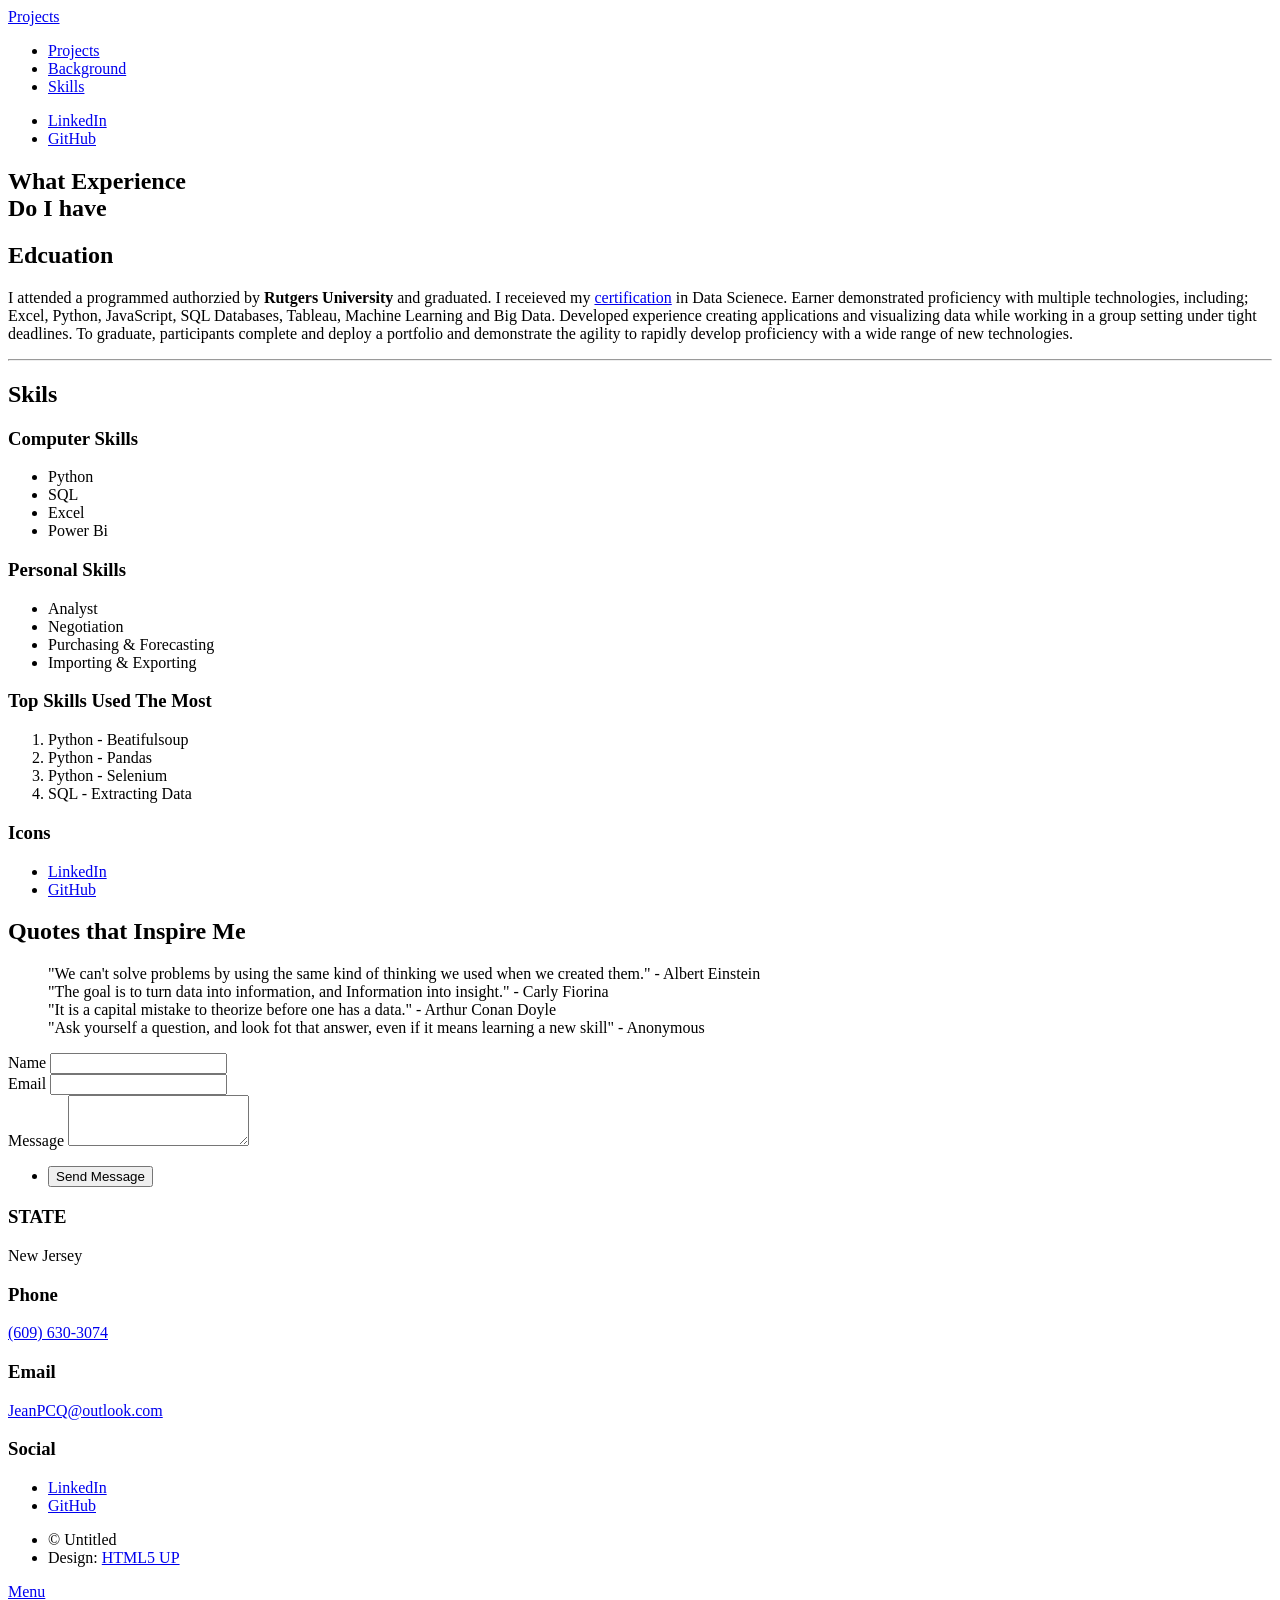
==== elements.html @ 5a2895af "Add files via upload" ====
<!DOCTYPE HTML>
<!--
	Massively by HTML5 UP
	html5up.net | @ajlkn
	Free for personal and commercial use under the CCA 3.0 license (html5up.net/license)
-->
<html>
	<head>
		<title>Background Information</title>
		<meta charset="utf-8" />
		<meta name="viewport" content="width=device-width, initial-scale=1, user-scalable=no" />
		<link rel="stylesheet" href="assets/css/main.css" />
		<noscript><link rel="stylesheet" href="assets/css/noscript.css" /></noscript>
	</head>
	<body class="is-preload">

		<!-- Wrapper -->
			<div id="wrapper">

				<!-- Header -->
					<header id="header">
						<a href="index.html" class="logo">Projects</a>
					</header>

				<!-- Nav -->
					<nav id="nav">
						<ul class="links">
							<li><a href="index.html">Projects</a></li>
							<li><a href="generic.html">Background</a></li>
							<li class="active"><a href="elements.html">Skills</a></li>
						</ul>
						<ul class="icons">
							<li><a href="https://www.linkedin.com/in/jean-c-959b56139/" class="icon brands alt fa-linkedin"><span class="label">LinkedIn</span></a></li>
							<li><a href="https://github.com/JeanPyerC?tab=repositories" class="icon brands alt fa-github"><span class="label">GitHub</span></a></li>
						</ul>
					</nav>

				<!-- Main -->
					<div id="main">

						<!-- Post -->
							<section class="post">
								<header class="major">
									<h1>What Experience<br />
									Do I have</h1>
								</header>

								<!-- Text stuff -->
									<h2>Edcuation</h2>
									<p>I attended a programmed authorzied by <b>Rutgers University</b> and graduated. I receieved my <a href="https://www.credly.com/badges/18e54d21-bced-44b0-8982-285d8b2b0a6f"> certification</a> in Data Scienece. Earner demonstrated proficiency with multiple technologies, including; Excel, Python, JavaScript, SQL Databases, Tableau, Machine Learning and Big Data. Developed experience creating applications and visualizing data while working in a group setting under tight deadlines. To graduate, participants complete and deploy a portfolio and demonstrate the agility to rapidly develop proficiency with a wide range of new technologies.
									<hr />


								<!-- Lists -->
									<h2>Skils</h2>
									<div class="row">
										<div class="col-6 col-12-small">

											<h3>Computer Skills</h3>
											<ul>
												<li>Python</li>
												<li>SQL</li>
												<li>Excel</li>
												<li>Power Bi</li>
											</ul>

											<h3>Personal Skills</h3>
											<ul class="alt">
												<li>Analyst</li>
												<li>Negotiation</li>
												<li>Purchasing & Forecasting</li>
												<li>Importing & Exporting</li>
											</ul>

										</div>
										<div class="col-6 col-12-small">

											<h3>Top Skills Used The Most</h3>
											<ol>
												<li>Python - Beatifulsoup</li>
												<li>Python - Pandas</li>
												<li>Python - Selenium</li>
												<li>SQL - Extracting Data</li>
											</ol>

											<h3>Icons</h3>
											<ul class="icons">
												<li><a href="https://www.linkedin.com/in/jean-c-959b56139/" class="icon brands alt fa-linkedin"><span class="label">LinkedIn</span></a></li>
												<li><a href="https://github.com/JeanPyerC?tab=repositories" class="icon brands alt fa-github"><span class="label">GitHub</span></a></li>

										</div>
									</div>

								<!-- Blockquote -->
									<h2> Quotes that Inspire Me </h2>
									<blockquote>"We can't solve problems by using the same kind of thinking we used when we created them." - Albert Einstein<br />
										"The goal is to turn data into information, and Information into insight." - Carly Fiorina<br />
										"It is a capital mistake to theorize before one has a data." - Arthur Conan Doyle<br />
										"Ask yourself a question, and look fot that answer, even if it means learning a new skill" - Anonymous
										
									</blockquote>
</code></pre>

							</section>

					</div>

				<!-- Footer -->
					<footer id="footer">
						<section>
							<form method="post" action="#">
								<div class="fields">
									<div class="field">
										<label for="name">Name</label>
										<input type="text" name="name" id="name" />
									</div>
									<div class="field">
										<label for="email">Email</label>
										<input type="text" name="email" id="email" />
									</div>
									<div class="field">
										<label for="message">Message</label>
										<textarea name="message" id="message" rows="3"></textarea>
									</div>
								</div>
								<ul class="actions">
									<li><input type="submit" value="Send Message" /></li>
								</ul>
							</form>
						</section>
						<section class="split contact">
							<section class="alt">
								<h3>STATE</h3>
								<p>New Jersey</p>
							</section>
							<section>
								<h3>Phone</h3>
								<p><a href="#">(609) 630-3074</a></p>
							</section>
							<section>
								<h3>Email</h3>
								<p><a href="#">JeanPCQ@outlook.com</a></p>
							</section>
							<section>
								<h3>Social</h3>
								<ul class="icons alt">
									<li><a href="https://www.linkedin.com/in/jean-c-959b56139/" class="icon brands alt fa-linkedin"><span class="label">LinkedIn</span></a></li>
									<li><a href="https://github.com/JeanPyerC?tab=repositories" class="icon brands alt fa-github"><span class="label">GitHub</span></a></li>
								</ul>
							</section>
						</section>
					</footer>

				<!-- Copyright -->
					<div id="copyright">
						<ul><li>&copy; Untitled</li><li>Design: <a href="https://html5up.net">HTML5 UP</a></li></ul>
					</div>

			</div>

		<!-- Scripts -->
			<script src="assets/js/jquery.min.js"></script>
			<script src="assets/js/jquery.scrollex.min.js"></script>
			<script src="assets/js/jquery.scrolly.min.js"></script>
			<script src="assets/js/browser.min.js"></script>
			<script src="assets/js/breakpoints.min.js"></script>
			<script src="assets/js/util.js"></script>
			<script src="assets/js/main.js"></script>

	</body>
</html>
---- assets/css/main.css ----
@import url(fontawesome-all.min.css);
@import url("https://fonts.googleapis.com/css?family=Merriweather:300,700,300italic,700italic|Source+Sans+Pro:900");

/*
	Massively by HTML5 UP
	html5up.net | @ajlkn
	Free for personal and commercial use under the CCA 3.0 license (html5up.net/license)
*/

html, body, div, span, applet, object,
iframe, h1, h2, h3, h4, h5, h6, p, blockquote,
pre, a, abbr, acronym, address, big, cite,
code, del, dfn, em, img, ins, kbd, q, s, samp,
small, strike, strong, sub, sup, tt, var, b,
u, i, center, dl, dt, dd, ol, ul, li, fieldset,
form, label, legend, table, caption, tbody,
tfoot, thead, tr, th, td, article, aside,
canvas, details, embed, figure, figcaption,
footer, header, hgroup, menu, nav, output, ruby,
section, summary, time, mark, audio, video {
	margin: 0;
	padding: 0;
	border: 0;
	font-size: 100%;
	font: inherit;
	vertical-align: baseline;}

article, aside, details, figcaption, figure,
footer, header, hgroup, menu, nav, section {
	display: block;}

body {
	line-height: 1;
}

ol, ul {
	list-style: none;
}

blockquote, q {
	quotes: none;
}

	blockquote:before, blockquote:after, q:before, q:after {
		content: '';
		content: none;
	}

table {
	border-collapse: collapse;
	border-spacing: 0;
}

body {
	-webkit-text-size-adjust: none;
}

mark {
	background-color: transparent;
	color: inherit;
}

input::-moz-focus-inner {
	border: 0;
	padding: 0;
}

input, select, textarea {
	-moz-appearance: none;
	-webkit-appearance: none;
	-ms-appearance: none;
	appearance: none;
}

/* Basic */

	@-ms-viewport {
		width: device-width;
	}

	body {
		-ms-overflow-style: scrollbar;
	}

	@media screen and (max-width: 480px) {

		html, body {
			min-width: 320px;
		}

	}

	html {
		box-sizing: border-box;
	}

	*, *:before, *:after {
		box-sizing: inherit;
	}

	body {
		background-color: #1e252d;
	}

		body.is-preload *, body.is-preload *:before, body.is-preload *:after {
			-moz-animation: none !important;
			-webkit-animation: none !important;
			-ms-animation: none !important;
			animation: none !important;
			-moz-transition: none !important;
			-webkit-transition: none !important;
			-ms-transition: none !important;
			transition: none !important;
		}

/* Type */

	html {
		font-size: 16pt;
	}

		@media screen and (max-width: 1680px) {

			html {
				font-size: 12pt;
			}

		}

		@media screen and (max-width: 1280px) {

			html {
				font-size: 11pt;
			}

		}

		@media screen and (max-width: 360px) {

			html {
				font-size: 10pt;
			}

		}

	body {
		color: #212931;
	}

	body, input, select, textarea {
		font-family: "Merriweather", Georgia, serif;
		font-weight: 300;
		font-size: 1rem;
		line-height: 2.375;
	}

	a {
		-moz-transition: color 0.2s ease-in-out, background-color 0.2s ease-in-out, border-color 0.2s ease-in-out, box-shadow 0.2s ease-in-out;
		-webkit-transition: color 0.2s ease-in-out, background-color 0.2s ease-in-out, border-color 0.2s ease-in-out, box-shadow 0.2s ease-in-out;
		-ms-transition: color 0.2s ease-in-out, background-color 0.2s ease-in-out, border-color 0.2s ease-in-out, box-shadow 0.2s ease-in-out;
		transition: color 0.2s ease-in-out, background-color 0.2s ease-in-out, border-color 0.2s ease-in-out, box-shadow 0.2s ease-in-out;
		border-bottom: dotted 1px;
		text-decoration: none;
	}

		a:hover {
			border-bottom-color: transparent;
		}

	strong, b {
		font-weight: 600;
	}

	em, i {
		font-style: italic;
	}

	p {
		text-align: justify;
		margin: 0 0 2rem 0;
	}

	h1, h2, h3, h4, h5, h6 {
		font-family: "Source Sans Pro", Helvetica, sans-serif;
		font-weight: 900;
		line-height: 1.5;
		letter-spacing: 0.075em;
		text-transform: uppercase;
		margin: 0 0 1rem 0;
	}

		h1 a, h2 a, h3 a, h4 a, h5 a, h6 a {
			border-bottom: 0;
			color: inherit;
			text-decoration: none;
		}

	h1 {
		font-size: 4rem;
		line-height: 1.1;
		margin: 0 0 2rem 0;
	}

	h2 {
		font-size: 1.75rem;
		line-height: 1.3;
		margin: 0 0 1.5rem 0;
	}

	h3 {
		font-size: 1.25rem;
		margin: 0 0 1.5rem 0;
	}

	h4 {
		font-size: 1rem;
	}

	h5 {
		font-size: 0.9rem;
	}

	h6 {
		font-size: 0.8rem;
	}

	sub {
		font-size: 0.8rem;
		position: relative;
		top: 0.5rem;
	}

	sup {
		font-size: 0.8rem;
		position: relative;
		top: -0.5rem;
	}

	blockquote {
		border-left: solid 4px;
		font-style: italic;
		margin: 0 0 2rem 0;
		padding: 0.5rem 0 0.5rem 2rem;
	}

	code {
		border: solid 2px;
		font-family: "Courier New", monospace;
		font-size: 0.9rem;
		margin: 0 0.25rem;
		padding: 0.25rem 0.65rem;
	}

	pre {
		-webkit-overflow-scrolling: touch;
		font-family: "Courier New", monospace;
		font-size: 0.9rem;
		margin: 0 0 2rem 0;
	}

		pre code {
			display: block;
			line-height: 1.75;
			padding: 1rem 1.5rem;
			overflow-x: auto;
		}

	hr {
		border: 0;
		border-bottom: solid 2px;
		margin: 3rem 0;
	}

		hr.major {
			margin: 5rem 0;
		}

	.align-left {
		text-align: left;
	}

	.align-center {
		text-align: center;
	}

	.align-right {
		text-align: right;
	}

	input, select, textarea {
		color: #212931;
	}

	a {
		color: #212931;
		border-bottom-color: rgba(33, 41, 49, 0.5);
	}

		a:hover {
			border-bottom-color: transparent;
			color: #18bfef !important;
		}

	strong, b {
		color: #212931;
	}

	h1, h2, h3, h4, h5, h6 {
		color: #212931;
	}

	blockquote {
		border-left-color: #eeeeee;
	}

	code {
		background: rgba(220, 220, 220, 0.25);
		border-color: #eeeeee;
	}

	hr {
		border-bottom-color: #eeeeee;
	}

/* Row */

	.row {
		display: flex;
		flex-wrap: wrap;
		box-sizing: border-box;
		align-items: stretch;
	}

		.row > * {
			box-sizing: border-box;
		}

		.row.gtr-uniform > * > :last-child {
			margin-bottom: 0;
		}

		.row.aln-left {
			justify-content: flex-start;
		}

		.row.aln-center {
			justify-content: center;
		}

		.row.aln-right {
			justify-content: flex-end;
		}

		.row.aln-top {
			align-items: flex-start;
		}

		.row.aln-middle {
			align-items: center;
		}

		.row.aln-bottom {
			align-items: flex-end;
		}

		.row > .imp {
			order: -1;
		}

		.row > .col-1 {
			width: 8.33333%;
		}

		.row > .off-1 {
			margin-left: 8.33333%;
		}

		.row > .col-2 {
			width: 16.66667%;
		}

		.row > .off-2 {
			margin-left: 16.66667%;
		}

		.row > .col-3 {
			width: 25%;
		}

		.row > .off-3 {
			margin-left: 25%;
		}

		.row > .col-4 {
			width: 33.33333%;
		}

		.row > .off-4 {
			margin-left: 33.33333%;
		}

		.row > .col-5 {
			width: 41.66667%;
		}

		.row > .off-5 {
			margin-left: 41.66667%;
		}

		.row > .col-6 {
			width: 50%;
		}

		.row > .off-6 {
			margin-left: 50%;
		}

		.row > .col-7 {
			width: 58.33333%;
		}

		.row > .off-7 {
			margin-left: 58.33333%;
		}

		.row > .col-8 {
			width: 66.66667%;
		}

		.row > .off-8 {
			margin-left: 66.66667%;
		}

		.row > .col-9 {
			width: 75%;
		}

		.row > .off-9 {
			margin-left: 75%;
		}

		.row > .col-10 {
			width: 83.33333%;
		}

		.row > .off-10 {
			margin-left: 83.33333%;
		}

		.row > .col-11 {
			width: 91.66667%;
		}

		.row > .off-11 {
			margin-left: 91.66667%;
		}

		.row > .col-12 {
			width: 100%;
		}

		.row > .off-12 {
			margin-left: 100%;
		}

		.row.gtr-0 {
			margin-top: 0;
			margin-left: 0rem;
		}

			.row.gtr-0 > * {
				padding: 0 0 0 0rem;
			}

			.row.gtr-0.gtr-uniform {
				margin-top: 0rem;
			}

				.row.gtr-0.gtr-uniform > * {
					padding-top: 0rem;
				}

		.row.gtr-25 {
			margin-top: 0;
			margin-left: -0.375rem;
		}

			.row.gtr-25 > * {
				padding: 0 0 0 0.375rem;
			}

			.row.gtr-25.gtr-uniform {
				margin-top: -0.375rem;
			}

				.row.gtr-25.gtr-uniform > * {
					padding-top: 0.375rem;
				}

		.row.gtr-50 {
			margin-top: 0;
			margin-left: -0.75rem;
		}

			.row.gtr-50 > * {
				padding: 0 0 0 0.75rem;
			}

			.row.gtr-50.gtr-uniform {
				margin-top: -0.75rem;
			}

				.row.gtr-50.gtr-uniform > * {
					padding-top: 0.75rem;
				}

		.row {
			margin-top: 0;
			margin-left: -1.5rem;
		}

			.row > * {
				padding: 0 0 0 1.5rem;
			}

			.row.gtr-uniform {
				margin-top: -1.5rem;
			}

				.row.gtr-uniform > * {
					padding-top: 1.5rem;
				}

		.row.gtr-150 {
			margin-top: 0;
			margin-left: -2.25rem;
		}

			.row.gtr-150 > * {
				padding: 0 0 0 2.25rem;
			}

			.row.gtr-150.gtr-uniform {
				margin-top: -2.25rem;
			}

				.row.gtr-150.gtr-uniform > * {
					padding-top: 2.25rem;
				}

		.row.gtr-200 {
			margin-top: 0;
			margin-left: -3rem;
		}

			.row.gtr-200 > * {
				padding: 0 0 0 3rem;
			}

			.row.gtr-200.gtr-uniform {
				margin-top: -3rem;
			}

				.row.gtr-200.gtr-uniform > * {
					padding-top: 3rem;
				}

		@media screen and (max-width: 1680px) {

			.row {
				display: flex;
				flex-wrap: wrap;
				box-sizing: border-box;
				align-items: stretch;
			}

				.row > * {
					box-sizing: border-box;
				}

				.row.gtr-uniform > * > :last-child {
					margin-bottom: 0;
				}

				.row.aln-left {
					justify-content: flex-start;
				}

				.row.aln-center {
					justify-content: center;
				}

				.row.aln-right {
					justify-content: flex-end;
				}

				.row.aln-top {
					align-items: flex-start;
				}

				.row.aln-middle {
					align-items: center;
				}

				.row.aln-bottom {
					align-items: flex-end;
				}

				.row > .imp-xlarge {
					order: -1;
				}

				.row > .col-1-xlarge {
					width: 8.33333%;
				}

				.row > .off-1-xlarge {
					margin-left: 8.33333%;
				}

				.row > .col-2-xlarge {
					width: 16.66667%;
				}

				.row > .off-2-xlarge {
					margin-left: 16.66667%;
				}

				.row > .col-3-xlarge {
					width: 25%;
				}

				.row > .off-3-xlarge {
					margin-left: 25%;
				}

				.row > .col-4-xlarge {
					width: 33.33333%;
				}

				.row > .off-4-xlarge {
					margin-left: 33.33333%;
				}

				.row > .col-5-xlarge {
					width: 41.66667%;
				}

				.row > .off-5-xlarge {
					margin-left: 41.66667%;
				}

				.row > .col-6-xlarge {
					width: 50%;
				}

				.row > .off-6-xlarge {
					margin-left: 50%;
				}

				.row > .col-7-xlarge {
					width: 58.33333%;
				}

				.row > .off-7-xlarge {
					margin-left: 58.33333%;
				}

				.row > .col-8-xlarge {
					width: 66.66667%;
				}

				.row > .off-8-xlarge {
					margin-left: 66.66667%;
				}

				.row > .col-9-xlarge {
					width: 75%;
				}

				.row > .off-9-xlarge {
					margin-left: 75%;
				}

				.row > .col-10-xlarge {
					width: 83.33333%;
				}

				.row > .off-10-xlarge {
					margin-left: 83.33333%;
				}

				.row > .col-11-xlarge {
					width: 91.66667%;
				}

				.row > .off-11-xlarge {
					margin-left: 91.66667%;
				}

				.row > .col-12-xlarge {
					width: 100%;
				}

				.row > .off-12-xlarge {
					margin-left: 100%;
				}

				.row.gtr-0 {
					margin-top: 0;
					margin-left: 0rem;
				}

					.row.gtr-0 > * {
						padding: 0 0 0 0rem;
					}

					.row.gtr-0.gtr-uniform {
						margin-top: 0rem;
					}

						.row.gtr-0.gtr-uniform > * {
							padding-top: 0rem;
						}

				.row.gtr-25 {
					margin-top: 0;
					margin-left: -0.375rem;
				}

					.row.gtr-25 > * {
						padding: 0 0 0 0.375rem;
					}

					.row.gtr-25.gtr-uniform {
						margin-top: -0.375rem;
					}

						.row.gtr-25.gtr-uniform > * {
							padding-top: 0.375rem;
						}

				.row.gtr-50 {
					margin-top: 0;
					margin-left: -0.75rem;
				}

					.row.gtr-50 > * {
						padding: 0 0 0 0.75rem;
					}

					.row.gtr-50.gtr-uniform {
						margin-top: -0.75rem;
					}

						.row.gtr-50.gtr-uniform > * {
							padding-top: 0.75rem;
						}

				.row {
					margin-top: 0;
					margin-left: -1.5rem;
				}

					.row > * {
						padding: 0 0 0 1.5rem;
					}

					.row.gtr-uniform {
						margin-top: -1.5rem;
					}

						.row.gtr-uniform > * {
							padding-top: 1.5rem;
						}

				.row.gtr-150 {
					margin-top: 0;
					margin-left: -2.25rem;
				}

					.row.gtr-150 > * {
						padding: 0 0 0 2.25rem;
					}

					.row.gtr-150.gtr-uniform {
						margin-top: -2.25rem;
					}

						.row.gtr-150.gtr-uniform > * {
							padding-top: 2.25rem;
						}

				.row.gtr-200 {
					margin-top: 0;
					margin-left: -3rem;
				}

					.row.gtr-200 > * {
						padding: 0 0 0 3rem;
					}

					.row.gtr-200.gtr-uniform {
						margin-top: -3rem;
					}

						.row.gtr-200.gtr-uniform > * {
							padding-top: 3rem;
						}

		}

		@media screen and (max-width: 1280px) {

			.row {
				display: flex;
				flex-wrap: wrap;
				box-sizing: border-box;
				align-items: stretch;
			}

				.row > * {
					box-sizing: border-box;
				}

				.row.gtr-uniform > * > :last-child {
					margin-bottom: 0;
				}

				.row.aln-left {
					justify-content: flex-start;
				}

				.row.aln-center {
					justify-content: center;
				}

				.row.aln-right {
					justify-content: flex-end;
				}

				.row.aln-top {
					align-items: flex-start;
				}

				.row.aln-middle {
					align-items: center;
				}

				.row.aln-bottom {
					align-items: flex-end;
				}

				.row > .imp-large {
					order: -1;
				}

				.row > .col-1-large {
					width: 8.33333%;
				}

				.row > .off-1-large {
					margin-left: 8.33333%;
				}

				.row > .col-2-large {
					width: 16.66667%;
				}

				.row > .off-2-large {
					margin-left: 16.66667%;
				}

				.row > .col-3-large {
					width: 25%;
				}

				.row > .off-3-large {
					margin-left: 25%;
				}

				.row > .col-4-large {
					width: 33.33333%;
				}

				.row > .off-4-large {
					margin-left: 33.33333%;
				}

				.row > .col-5-large {
					width: 41.66667%;
				}

				.row > .off-5-large {
					margin-left: 41.66667%;
				}

				.row > .col-6-large {
					width: 50%;
				}

				.row > .off-6-large {
					margin-left: 50%;
				}

				.row > .col-7-large {
					width: 58.33333%;
				}

				.row > .off-7-large {
					margin-left: 58.33333%;
				}

				.row > .col-8-large {
					width: 66.66667%;
				}

				.row > .off-8-large {
					margin-left: 66.66667%;
				}

				.row > .col-9-large {
					width: 75%;
				}

				.row > .off-9-large {
					margin-left: 75%;
				}

				.row > .col-10-large {
					width: 83.33333%;
				}

				.row > .off-10-large {
					margin-left: 83.33333%;
				}

				.row > .col-11-large {
					width: 91.66667%;
				}

				.row > .off-11-large {
					margin-left: 91.66667%;
				}

				.row > .col-12-large {
					width: 100%;
				}

				.row > .off-12-large {
					margin-left: 100%;
				}

				.row.gtr-0 {
					margin-top: 0;
					margin-left: 0rem;
				}

					.row.gtr-0 > * {
						padding: 0 0 0 0rem;
					}

					.row.gtr-0.gtr-uniform {
						margin-top: 0rem;
					}

						.row.gtr-0.gtr-uniform > * {
							padding-top: 0rem;
						}

				.row.gtr-25 {
					margin-top: 0;
					margin-left: -0.375rem;
				}

					.row.gtr-25 > * {
						padding: 0 0 0 0.375rem;
					}

					.row.gtr-25.gtr-uniform {
						margin-top: -0.375rem;
					}

						.row.gtr-25.gtr-uniform > * {
							padding-top: 0.375rem;
						}

				.row.gtr-50 {
					margin-top: 0;
					margin-left: -0.75rem;
				}

					.row.gtr-50 > * {
						padding: 0 0 0 0.75rem;
					}

					.row.gtr-50.gtr-uniform {
						margin-top: -0.75rem;
					}

						.row.gtr-50.gtr-uniform > * {
							padding-top: 0.75rem;
						}

				.row {
					margin-top: 0;
					margin-left: -1.5rem;
				}

					.row > * {
						padding: 0 0 0 1.5rem;
					}

					.row.gtr-uniform {
						margin-top: -1.5rem;
					}

						.row.gtr-uniform > * {
							padding-top: 1.5rem;
						}

				.row.gtr-150 {
					margin-top: 0;
					margin-left: -2.25rem;
				}

					.row.gtr-150 > * {
						padding: 0 0 0 2.25rem;
					}

					.row.gtr-150.gtr-uniform {
						margin-top: -2.25rem;
					}

						.row.gtr-150.gtr-uniform > * {
							padding-top: 2.25rem;
						}

				.row.gtr-200 {
					margin-top: 0;
					margin-left: -3rem;
				}

					.row.gtr-200 > * {
						padding: 0 0 0 3rem;
					}

					.row.gtr-200.gtr-uniform {
						margin-top: -3rem;
					}

						.row.gtr-200.gtr-uniform > * {
							padding-top: 3rem;
						}

		}

		@media screen and (max-width: 980px) {

			.row {
				display: flex;
				flex-wrap: wrap;
				box-sizing: border-box;
				align-items: stretch;
			}

				.row > * {
					box-sizing: border-box;
				}

				.row.gtr-uniform > * > :last-child {
					margin-bottom: 0;
				}

				.row.aln-left {
					justify-content: flex-start;
				}

				.row.aln-center {
					justify-content: center;
				}

				.row.aln-right {
					justify-content: flex-end;
				}

				.row.aln-top {
					align-items: flex-start;
				}

				.row.aln-middle {
					align-items: center;
				}

				.row.aln-bottom {
					align-items: flex-end;
				}

				.row > .imp-medium {
					order: -1;
				}

				.row > .col-1-medium {
					width: 8.33333%;
				}

				.row > .off-1-medium {
					margin-left: 8.33333%;
				}

				.row > .col-2-medium {
					width: 16.66667%;
				}

				.row > .off-2-medium {
					margin-left: 16.66667%;
				}

				.row > .col-3-medium {
					width: 25%;
				}

				.row > .off-3-medium {
					margin-left: 25%;
				}

				.row > .col-4-medium {
					width: 33.33333%;
				}

				.row > .off-4-medium {
					margin-left: 33.33333%;
				}

				.row > .col-5-medium {
					width: 41.66667%;
				}

				.row > .off-5-medium {
					margin-left: 41.66667%;
				}

				.row > .col-6-medium {
					width: 50%;
				}

				.row > .off-6-medium {
					margin-left: 50%;
				}

				.row > .col-7-medium {
					width: 58.33333%;
				}

				.row > .off-7-medium {
					margin-left: 58.33333%;
				}

				.row > .col-8-medium {
					width: 66.66667%;
				}

				.row > .off-8-medium {
					margin-left: 66.66667%;
				}

				.row > .col-9-medium {
					width: 75%;
				}

				.row > .off-9-medium {
					margin-left: 75%;
				}

				.row > .col-10-medium {
					width: 83.33333%;
				}

				.row > .off-10-medium {
					margin-left: 83.33333%;
				}

				.row > .col-11-medium {
					width: 91.66667%;
				}

				.row > .off-11-medium {
					margin-left: 91.66667%;
				}

				.row > .col-12-medium {
					width: 100%;
				}

				.row > .off-12-medium {
					margin-left: 100%;
				}

				.row.gtr-0 {
					margin-top: 0;
					margin-left: 0rem;
				}

					.row.gtr-0 > * {
						padding: 0 0 0 0rem;
					}

					.row.gtr-0.gtr-uniform {
						margin-top: 0rem;
					}

						.row.gtr-0.gtr-uniform > * {
							padding-top: 0rem;
						}

				.row.gtr-25 {
					margin-top: 0;
					margin-left: -0.375rem;
				}

					.row.gtr-25 > * {
						padding: 0 0 0 0.375rem;
					}

					.row.gtr-25.gtr-uniform {
						margin-top: -0.375rem;
					}

						.row.gtr-25.gtr-uniform > * {
							padding-top: 0.375rem;
						}

				.row.gtr-50 {
					margin-top: 0;
					margin-left: -0.75rem;
				}

					.row.gtr-50 > * {
						padding: 0 0 0 0.75rem;
					}

					.row.gtr-50.gtr-uniform {
						margin-top: -0.75rem;
					}

						.row.gtr-50.gtr-uniform > * {
							padding-top: 0.75rem;
						}

				.row {
					margin-top: 0;
					margin-left: -1.5rem;
				}

					.row > * {
						padding: 0 0 0 1.5rem;
					}

					.row.gtr-uniform {
						margin-top: -1.5rem;
					}

						.row.gtr-uniform > * {
							padding-top: 1.5rem;
						}

				.row.gtr-150 {
					margin-top: 0;
					margin-left: -2.25rem;
				}

					.row.gtr-150 > * {
						padding: 0 0 0 2.25rem;
					}

					.row.gtr-150.gtr-uniform {
						margin-top: -2.25rem;
					}

						.row.gtr-150.gtr-uniform > * {
							padding-top: 2.25rem;
						}

				.row.gtr-200 {
					margin-top: 0;
					margin-left: -3rem;
				}

					.row.gtr-200 > * {
						padding: 0 0 0 3rem;
					}

					.row.gtr-200.gtr-uniform {
						margin-top: -3rem;
					}

						.row.gtr-200.gtr-uniform > * {
							padding-top: 3rem;
						}

		}

		@media screen and (max-width: 736px) {

			.row {
				display: flex;
				flex-wrap: wrap;
				box-sizing: border-box;
				align-items: stretch;
			}

				.row > * {
					box-sizing: border-box;
				}

				.row.gtr-uniform > * > :last-child {
					margin-bottom: 0;
				}

				.row.aln-left {
					justify-content: flex-start;
				}

				.row.aln-center {
					justify-content: center;
				}

				.row.aln-right {
					justify-content: flex-end;
				}

				.row.aln-top {
					align-items: flex-start;
				}

				.row.aln-middle {
					align-items: center;
				}

				.row.aln-bottom {
					align-items: flex-end;
				}

				.row > .imp-small {
					order: -1;
				}

				.row > .col-1-small {
					width: 8.33333%;
				}

				.row > .off-1-small {
					margin-left: 8.33333%;
				}

				.row > .col-2-small {
					width: 16.66667%;
				}

				.row > .off-2-small {
					margin-left: 16.66667%;
				}

				.row > .col-3-small {
					width: 25%;
				}

				.row > .off-3-small {
					margin-left: 25%;
				}

				.row > .col-4-small {
					width: 33.33333%;
				}

				.row > .off-4-small {
					margin-left: 33.33333%;
				}

				.row > .col-5-small {
					width: 41.66667%;
				}

				.row > .off-5-small {
					margin-left: 41.66667%;
				}

				.row > .col-6-small {
					width: 50%;
				}

				.row > .off-6-small {
					margin-left: 50%;
				}

				.row > .col-7-small {
					width: 58.33333%;
				}

				.row > .off-7-small {
					margin-left: 58.33333%;
				}

				.row > .col-8-small {
					width: 66.66667%;
				}

				.row > .off-8-small {
					margin-left: 66.66667%;
				}

				.row > .col-9-small {
					width: 75%;
				}

				.row > .off-9-small {
					margin-left: 75%;
				}

				.row > .col-10-small {
					width: 83.33333%;
				}

				.row > .off-10-small {
					margin-left: 83.33333%;
				}

				.row > .col-11-small {
					width: 91.66667%;
				}

				.row > .off-11-small {
					margin-left: 91.66667%;
				}

				.row > .col-12-small {
					width: 100%;
				}

				.row > .off-12-small {
					margin-left: 100%;
				}

				.row.gtr-0 {
					margin-top: 0;
					margin-left: 0rem;
				}

					.row.gtr-0 > * {
						padding: 0 0 0 0rem;
					}

					.row.gtr-0.gtr-uniform {
						margin-top: 0rem;
					}

						.row.gtr-0.gtr-uniform > * {
							padding-top: 0rem;
						}

				.row.gtr-25 {
					margin-top: 0;
					margin-left: -0.375rem;
				}

					.row.gtr-25 > * {
						padding: 0 0 0 0.375rem;
					}

					.row.gtr-25.gtr-uniform {
						margin-top: -0.375rem;
					}

						.row.gtr-25.gtr-uniform > * {
							padding-top: 0.375rem;
						}

				.row.gtr-50 {
					margin-top: 0;
					margin-left: -0.75rem;
				}

					.row.gtr-50 > * {
						padding: 0 0 0 0.75rem;
					}

					.row.gtr-50.gtr-uniform {
						margin-top: -0.75rem;
					}

						.row.gtr-50.gtr-uniform > * {
							padding-top: 0.75rem;
						}

				.row {
					margin-top: 0;
					margin-left: -1.5rem;
				}

					.row > * {
						padding: 0 0 0 1.5rem;
					}

					.row.gtr-uniform {
						margin-top: -1.5rem;
					}

						.row.gtr-uniform > * {
							padding-top: 1.5rem;
						}

				.row.gtr-150 {
					margin-top: 0;
					margin-left: -2.25rem;
				}

					.row.gtr-150 > * {
						padding: 0 0 0 2.25rem;
					}

					.row.gtr-150.gtr-uniform {
						margin-top: -2.25rem;
					}

						.row.gtr-150.gtr-uniform > * {
							padding-top: 2.25rem;
						}

				.row.gtr-200 {
					margin-top: 0;
					margin-left: -3rem;
				}

					.row.gtr-200 > * {
						padding: 0 0 0 3rem;
					}

					.row.gtr-200.gtr-uniform {
						margin-top: -3rem;
					}

						.row.gtr-200.gtr-uniform > * {
							padding-top: 3rem;
						}

		}

		@media screen and (max-width: 480px) {

			.row {
				display: flex;
				flex-wrap: wrap;
				box-sizing: border-box;
				align-items: stretch;
			}

				.row > * {
					box-sizing: border-box;
				}

				.row.gtr-uniform > * > :last-child {
					margin-bottom: 0;
				}

				.row.aln-left {
					justify-content: flex-start;
				}

				.row.aln-center {
					justify-content: center;
				}

				.row.aln-right {
					justify-content: flex-end;
				}

				.row.aln-top {
					align-items: flex-start;
				}

				.row.aln-middle {
					align-items: center;
				}

				.row.aln-bottom {
					align-items: flex-end;
				}

				.row > .imp-xsmall {
					order: -1;
				}

				.row > .col-1-xsmall {
					width: 8.33333%;
				}

				.row > .off-1-xsmall {
					margin-left: 8.33333%;
				}

				.row > .col-2-xsmall {
					width: 16.66667%;
				}

				.row > .off-2-xsmall {
					margin-left: 16.66667%;
				}

				.row > .col-3-xsmall {
					width: 25%;
				}

				.row > .off-3-xsmall {
					margin-left: 25%;
				}

				.row > .col-4-xsmall {
					width: 33.33333%;
				}

				.row > .off-4-xsmall {
					margin-left: 33.33333%;
				}

				.row > .col-5-xsmall {
					width: 41.66667%;
				}

				.row > .off-5-xsmall {
					margin-left: 41.66667%;
				}

				.row > .col-6-xsmall {
					width: 50%;
				}

				.row > .off-6-xsmall {
					margin-left: 50%;
				}

				.row > .col-7-xsmall {
					width: 58.33333%;
				}

				.row > .off-7-xsmall {
					margin-left: 58.33333%;
				}

				.row > .col-8-xsmall {
					width: 66.66667%;
				}

				.row > .off-8-xsmall {
					margin-left: 66.66667%;
				}

				.row > .col-9-xsmall {
					width: 75%;
				}

				.row > .off-9-xsmall {
					margin-left: 75%;
				}

				.row > .col-10-xsmall {
					width: 83.33333%;
				}

				.row > .off-10-xsmall {
					margin-left: 83.33333%;
				}

				.row > .col-11-xsmall {
					width: 91.66667%;
				}

				.row > .off-11-xsmall {
					margin-left: 91.66667%;
				}

				.row > .col-12-xsmall {
					width: 100%;
				}

				.row > .off-12-xsmall {
					margin-left: 100%;
				}

				.row.gtr-0 {
					margin-top: 0;
					margin-left: 0rem;
				}

					.row.gtr-0 > * {
						padding: 0 0 0 0rem;
					}

					.row.gtr-0.gtr-uniform {
						margin-top: 0rem;
					}

						.row.gtr-0.gtr-uniform > * {
							padding-top: 0rem;
						}

				.row.gtr-25 {
					margin-top: 0;
					margin-left: -0.375rem;
				}

					.row.gtr-25 > * {
						padding: 0 0 0 0.375rem;
					}

					.row.gtr-25.gtr-uniform {
						margin-top: -0.375rem;
					}

						.row.gtr-25.gtr-uniform > * {
							padding-top: 0.375rem;
						}

				.row.gtr-50 {
					margin-top: 0;
					margin-left: -0.75rem;
				}

					.row.gtr-50 > * {
						padding: 0 0 0 0.75rem;
					}

					.row.gtr-50.gtr-uniform {
						margin-top: -0.75rem;
					}

						.row.gtr-50.gtr-uniform > * {
							padding-top: 0.75rem;
						}

				.row {
					margin-top: 0;
					margin-left: -1.5rem;
				}

					.row > * {
						padding: 0 0 0 1.5rem;
					}

					.row.gtr-uniform {
						margin-top: -1.5rem;
					}

						.row.gtr-uniform > * {
							padding-top: 1.5rem;
						}

				.row.gtr-150 {
					margin-top: 0;
					margin-left: -2.25rem;
				}

					.row.gtr-150 > * {
						padding: 0 0 0 2.25rem;
					}

					.row.gtr-150.gtr-uniform {
						margin-top: -2.25rem;
					}

						.row.gtr-150.gtr-uniform > * {
							padding-top: 2.25rem;
						}

				.row.gtr-200 {
					margin-top: 0;
					margin-left: -3rem;
				}

					.row.gtr-200 > * {
						padding: 0 0 0 3rem;
					}

					.row.gtr-200.gtr-uniform {
						margin-top: -3rem;
					}

						.row.gtr-200.gtr-uniform > * {
							padding-top: 3rem;
						}

		}

		@media screen and (max-width: 360px) {

			.row {
				display: flex;
				flex-wrap: wrap;
				box-sizing: border-box;
				align-items: stretch;
			}

				.row > * {
					box-sizing: border-box;
				}

				.row.gtr-uniform > * > :last-child {
					margin-bottom: 0;
				}

				.row.aln-left {
					justify-content: flex-start;
				}

				.row.aln-center {
					justify-content: center;
				}

				.row.aln-right {
					justify-content: flex-end;
				}

				.row.aln-top {
					align-items: flex-start;
				}

				.row.aln-middle {
					align-items: center;
				}

				.row.aln-bottom {
					align-items: flex-end;
				}

				.row > .imp-xxsmall {
					order: -1;
				}

				.row > .col-1-xxsmall {
					width: 8.33333%;
				}

				.row > .off-1-xxsmall {
					margin-left: 8.33333%;
				}

				.row > .col-2-xxsmall {
					width: 16.66667%;
				}

				.row > .off-2-xxsmall {
					margin-left: 16.66667%;
				}

				.row > .col-3-xxsmall {
					width: 25%;
				}

				.row > .off-3-xxsmall {
					margin-left: 25%;
				}

				.row > .col-4-xxsmall {
					width: 33.33333%;
				}

				.row > .off-4-xxsmall {
					margin-left: 33.33333%;
				}

				.row > .col-5-xxsmall {
					width: 41.66667%;
				}

				.row > .off-5-xxsmall {
					margin-left: 41.66667%;
				}

				.row > .col-6-xxsmall {
					width: 50%;
				}

				.row > .off-6-xxsmall {
					margin-left: 50%;
				}

				.row > .col-7-xxsmall {
					width: 58.33333%;
				}

				.row > .off-7-xxsmall {
					margin-left: 58.33333%;
				}

				.row > .col-8-xxsmall {
					width: 66.66667%;
				}

				.row > .off-8-xxsmall {
					margin-left: 66.66667%;
				}

				.row > .col-9-xxsmall {
					width: 75%;
				}

				.row > .off-9-xxsmall {
					margin-left: 75%;
				}

				.row > .col-10-xxsmall {
					width: 83.33333%;
				}

				.row > .off-10-xxsmall {
					margin-left: 83.33333%;
				}

				.row > .col-11-xxsmall {
					width: 91.66667%;
				}

				.row > .off-11-xxsmall {
					margin-left: 91.66667%;
				}

				.row > .col-12-xxsmall {
					width: 100%;
				}

				.row > .off-12-xxsmall {
					margin-left: 100%;
				}

				.row.gtr-0 {
					margin-top: 0;
					margin-left: 0rem;
				}

					.row.gtr-0 > * {
						padding: 0 0 0 0rem;
					}

					.row.gtr-0.gtr-uniform {
						margin-top: 0rem;
					}

						.row.gtr-0.gtr-uniform > * {
							padding-top: 0rem;
						}

				.row.gtr-25 {
					margin-top: 0;
					margin-left: -0.375rem;
				}

					.row.gtr-25 > * {
						padding: 0 0 0 0.375rem;
					}

					.row.gtr-25.gtr-uniform {
						margin-top: -0.375rem;
					}

						.row.gtr-25.gtr-uniform > * {
							padding-top: 0.375rem;
						}

				.row.gtr-50 {
					margin-top: 0;
					margin-left: -0.75rem;
				}

					.row.gtr-50 > * {
						padding: 0 0 0 0.75rem;
					}

					.row.gtr-50.gtr-uniform {
						margin-top: -0.75rem;
					}

						.row.gtr-50.gtr-uniform > * {
							padding-top: 0.75rem;
						}

				.row {
					margin-top: 0;
					margin-left: -1.5rem;
				}

					.row > * {
						padding: 0 0 0 1.5rem;
					}

					.row.gtr-uniform {
						margin-top: -1.5rem;
					}

						.row.gtr-uniform > * {
							padding-top: 1.5rem;
						}

				.row.gtr-150 {
					margin-top: 0;
					margin-left: -2.25rem;
				}

					.row.gtr-150 > * {
						padding: 0 0 0 2.25rem;
					}

					.row.gtr-150.gtr-uniform {
						margin-top: -2.25rem;
					}

						.row.gtr-150.gtr-uniform > * {
							padding-top: 2.25rem;
						}

				.row.gtr-200 {
					margin-top: 0;
					margin-left: -3rem;
				}

					.row.gtr-200 > * {
						padding: 0 0 0 3rem;
					}

					.row.gtr-200.gtr-uniform {
						margin-top: -3rem;
					}

						.row.gtr-200.gtr-uniform > * {
							padding-top: 3rem;
						}

		}

/* Box */

	.box {
		border: solid 2px;
		margin-bottom: 2rem;
		padding: 1.5rem;
	}

		.box > :last-child,
		.box > :last-child > :last-child,
		.box > :last-child > :last-child > :last-child {
			margin-bottom: 0;
		}

		.box.alt {
			border: 0;
			border-radius: 0;
			padding: 0;
		}

	.box {
		border-color: #eeeeee;
	}

/* Button */

	input[type="submit"],
	input[type="reset"],
	input[type="button"],
	button,
	.button {
		-moz-appearance: none;
		-webkit-appearance: none;
		-ms-appearance: none;
		appearance: none;
		-moz-transition: background-color 0.2s ease-in-out, box-shadow 0.2s ease-in-out, color 0.2s ease-in-out;
		-webkit-transition: background-color 0.2s ease-in-out, box-shadow 0.2s ease-in-out, color 0.2s ease-in-out;
		-ms-transition: background-color 0.2s ease-in-out, box-shadow 0.2s ease-in-out, color 0.2s ease-in-out;
		transition: background-color 0.2s ease-in-out, box-shadow 0.2s ease-in-out, color 0.2s ease-in-out;
		border: 0;
		border-radius: 0;
		cursor: pointer;
		display: inline-block;
		font-family: "Source Sans Pro", Helvetica, sans-serif;
		font-size: 0.8rem;
		font-weight: 900;
		letter-spacing: 0.075em;
		height: 3rem;
		line-height: 3rem;
		padding: 0 2rem;
		text-align: center;
		text-decoration: none;
		text-transform: uppercase;
		white-space: nowrap;
	}

		input[type="submit"].icon:before,
		input[type="reset"].icon:before,
		input[type="button"].icon:before,
		button.icon:before,
		.button.icon:before {
			margin-right: 0.5rem;
		}

		input[type="submit"].icon.solo,
		input[type="reset"].icon.solo,
		input[type="button"].icon.solo,
		button.icon.solo,
		.button.icon.solo {
			position: relative;
			width: 4rem;
			height: 4rem;
			line-height: 4rem;
			border-radius: 4rem;
			text-indent: 4rem;
			overflow: hidden;
			padding: 0;
			white-space: nowrap;
		}

			input[type="submit"].icon.solo:before,
			input[type="reset"].icon.solo:before,
			input[type="button"].icon.solo:before,
			button.icon.solo:before,
			.button.icon.solo:before {
				position: absolute;
				display: block;
				top: 0;
				left: 0;
				width: inherit;
				height: inherit;
				line-height: inherit;
				font-size: 1.25rem;
				margin-right: 0;
				text-align: center;
				text-indent: 0;
			}

		input[type="submit"].fit,
		input[type="reset"].fit,
		input[type="button"].fit,
		button.fit,
		.button.fit {
			width: 100%;
		}

		input[type="submit"].small,
		input[type="reset"].small,
		input[type="button"].small,
		button.small,
		.button.small {
			font-size: 0.7rem;
			height: 2.5rem;
			line-height: 2.5rem;
			padding: 0 1.5rem;
		}

		input[type="submit"].large,
		input[type="reset"].large,
		input[type="button"].large,
		button.large,
		.button.large {
			font-size: 0.9rem;
			height: 3.5rem;
			line-height: 3.5rem;
			padding: 0 2.75rem;
		}

		@media screen and (max-width: 980px) {

			input[type="submit"],
			input[type="reset"],
			input[type="button"],
			button,
			.button {
				font-size: 0.9rem;
				height: 3.25rem;
				line-height: 3.25rem;
			}

				input[type="submit"].large,
				input[type="reset"].large,
				input[type="button"].large,
				button.large,
				.button.large {
					font-size: 1rem;
					height: 3.75rem;
					line-height: 3.75rem;
				}

		}

		input[type="submit"].disabled, input[type="submit"]:disabled,
		input[type="reset"].disabled,
		input[type="reset"]:disabled,
		input[type="button"].disabled,
		input[type="button"]:disabled,
		button.disabled,
		button:disabled,
		.button.disabled,
		.button:disabled {
			pointer-events: none;
			opacity: 0.25;
		}

	input[type="submit"],
	input[type="reset"],
	input[type="button"],
	button,
	.button {
		background-color: transparent;
		box-shadow: inset 0 0 0 2px #212931;
		color: #212931 !important;
	}

		input[type="submit"]:hover,
		input[type="reset"]:hover,
		input[type="button"]:hover,
		button:hover,
		.button:hover {
			box-shadow: inset 0 0 0 2px #18bfef;
			color: #18bfef !important;
		}

		input[type="submit"].primary,
		input[type="reset"].primary,
		input[type="button"].primary,
		button.primary,
		.button.primary {
			background-color: #212931;
			box-shadow: none;
			color: #ffffff !important;
		}

			input[type="submit"].primary:hover,
			input[type="reset"].primary:hover,
			input[type="button"].primary:hover,
			button.primary:hover,
			.button.primary:hover {
				background-color: #18bfef;
			}

/* Form */

	form {
		margin: 0 0 2rem 0;
	}

		form > :last-child {
			margin-bottom: 0;
		}

		form > .fields {
			display: -moz-flex;
			display: -webkit-flex;
			display: -ms-flex;
			display: flex;
			-moz-flex-wrap: wrap;
			-webkit-flex-wrap: wrap;
			-ms-flex-wrap: wrap;
			flex-wrap: wrap;
			width: calc(100% + 3rem);
			margin: -1.5rem 0 2rem -1.5rem;
		}

			form > .fields > .field {
				-moz-flex-grow: 0;
				-webkit-flex-grow: 0;
				-ms-flex-grow: 0;
				flex-grow: 0;
				-moz-flex-shrink: 0;
				-webkit-flex-shrink: 0;
				-ms-flex-shrink: 0;
				flex-shrink: 0;
				padding: 1.5rem 0 0 1.5rem;
				width: calc(100% - 1.5rem);
			}

				form > .fields > .field.half {
					width: calc(50% - 0.75rem);
				}

				form > .fields > .field.third {
					width: calc(100%/3 - 0.5rem);
				}

				form > .fields > .field.quarter {
					width: calc(25% - 0.375rem);
				}

		@media screen and (max-width: 480px) {

			form > .fields {
				width: calc(100% + 3rem);
				margin: -1.5rem 0 2rem -1.5rem;
			}

				form > .fields > .field {
					padding: 1.5rem 0 0 1.5rem;
					width: calc(100% - 1.5rem);
				}

					form > .fields > .field.half {
						width: calc(100% - 1.5rem);
					}

					form > .fields > .field.third {
						width: calc(100% - 1.5rem);
					}

					form > .fields > .field.quarter {
						width: calc(100% - 1.5rem);
					}

		}

	label {
		display: block;
		font-family: "Source Sans Pro", Helvetica, sans-serif;
		font-weight: 900;
		line-height: 1.5;
		letter-spacing: 0.075em;
		font-size: 0.8rem;
		text-transform: uppercase;
		margin: 0 0 0.75rem 0;
	}

		@media screen and (max-width: 980px) {

			label {
				font-size: 0.9rem;
			}

		}

	input[type="text"],
	input[type="password"],
	input[type="email"],
	select,
	textarea {
		-moz-appearance: none;
		-webkit-appearance: none;
		-ms-appearance: none;
		appearance: none;
		background: transparent;
		border-radius: 0;
		border: solid 2px;
		color: inherit;
		display: block;
		outline: 0;
		padding: 0 1rem;
		text-decoration: none;
		width: 100%;
	}

		input[type="text"]:invalid,
		input[type="password"]:invalid,
		input[type="email"]:invalid,
		select:invalid,
		textarea:invalid {
			box-shadow: none;
		}

	select {
		background-size: 1.25rem;
		background-repeat: no-repeat;
		background-position: calc(100% - 1rem) center;
		height: 3rem;
		padding-right: 3rem;
		text-overflow: ellipsis;
	}

		select:focus::-ms-value {
			background-color: transparent;
		}

		select::-ms-expand {
			display: none;
		}

	input[type="text"],
	input[type="password"],
	input[type="email"],
	select {
		height: 3rem;
	}

	textarea {
		padding: 0.75rem 1rem;
	}

	input[type="checkbox"],
	input[type="radio"] {
		-moz-appearance: none;
		-webkit-appearance: none;
		-ms-appearance: none;
		appearance: none;
		display: block;
		float: left;
		margin-right: -2rem;
		opacity: 0;
		width: 1rem;
		z-index: -1;
	}

		input[type="checkbox"] + label,
		input[type="radio"] + label {
			text-decoration: none;
			cursor: pointer;
			display: inline-block;
			font-size: 1rem;
			letter-spacing: 0;
			font-family: "Merriweather", Georgia, serif;
			text-transform: none;
			font-weight: 300;
			padding-left: 2.8rem;
			padding-right: 1rem;
			position: relative;
		}

			input[type="checkbox"] + label:before,
			input[type="radio"] + label:before {
				-moz-osx-font-smoothing: grayscale;
				-webkit-font-smoothing: antialiased;
				display: inline-block;
				font-style: normal;
				font-variant: normal;
				text-rendering: auto;
				line-height: 1;
				text-transform: none !important;
				font-family: 'Font Awesome 5 Free';
				font-weight: 900;
			}

			input[type="checkbox"] + label:before,
			input[type="radio"] + label:before {
				border-radius: 0;
				border: solid 2px;
				content: '';
				display: inline-block;
				font-size: 0.8rem;
				height: 1.8rem;
				left: 0;
				line-height: 1.65rem;
				position: absolute;
				text-align: center;
				top: -0.125rem;
				width: 1.8rem;
			}

		input[type="checkbox"]:checked + label:before,
		input[type="radio"]:checked + label:before {
			content: '\f00c';
		}

	input[type="checkbox"] + label:before {
		border-radius: 0;
	}

	input[type="radio"] + label:before {
		border-radius: 100%;
	}

	::-webkit-input-placeholder {
		opacity: 1.0;
	}

	:-moz-placeholder {
		opacity: 1.0;
	}

	::-moz-placeholder {
		opacity: 1.0;
	}

	:-ms-input-placeholder {
		opacity: 1.0;
	}

	label {
		color: #212931;
	}

	input[type="text"],
	input[type="password"],
	input[type="email"],
	select,
	textarea {
		border-color: #eeeeee;
	}

		input[type="text"]:focus,
		input[type="password"]:focus,
		input[type="email"]:focus,
		select:focus,
		textarea:focus {
			border-color: #18bfef;
		}

	select {
		background-image: url("data:image/svg+xml;charset=utf8,%3Csvg xmlns='http://www.w3.org/2000/svg' width='40' height='40' preserveAspectRatio='none' viewBox='0 0 40 40'%3E%3Cpath d='M9.4,12.3l10.4,10.4l10.4-10.4c0.2-0.2,0.5-0.4,0.9-0.4c0.3,0,0.6,0.1,0.9,0.4l3.3,3.3c0.2,0.2,0.4,0.5,0.4,0.9 c0,0.4-0.1,0.6-0.4,0.9L20.7,31.9c-0.2,0.2-0.5,0.4-0.9,0.4c-0.3,0-0.6-0.1-0.9-0.4L4.3,17.3c-0.2-0.2-0.4-0.5-0.4-0.9 c0-0.4,0.1-0.6,0.4-0.9l3.3-3.3c0.2-0.2,0.5-0.4,0.9-0.4S9.1,12.1,9.4,12.3z' fill='%23eeeeee' /%3E%3C/svg%3E");
	}

		select option {
			background-color: #ffffff;
			color: #212931;
		}

	.select-wrapper:before {
		color: #eeeeee;
	}

	input[type="checkbox"] + label,
	input[type="radio"] + label {
		color: #212931;
	}

		input[type="checkbox"] + label:before,
		input[type="radio"] + label:before {
			border-color: #eeeeee;
		}

	input[type="checkbox"]:checked + label:before,
	input[type="radio"]:checked + label:before {
		background-color: #212931;
		border-color: #212931;
		color: #ffffff;
	}

	input[type="checkbox"]:focus + label:before,
	input[type="radio"]:focus + label:before {
		border-color: #18bfef;
	}

	::-webkit-input-placeholder {
		color: #909498 !important;
	}

	:-moz-placeholder {
		color: #909498 !important;
	}

	::-moz-placeholder {
		color: #909498 !important;
	}

	:-ms-input-placeholder {
		color: #909498 !important;
	}

	.formerize-placeholder {
		color: #909498 !important;
	}

/* Icon */

	.icon {
		text-decoration: none;
		border-bottom: none;
		position: relative;
	}

		.icon:before {
			-moz-osx-font-smoothing: grayscale;
			-webkit-font-smoothing: antialiased;
			display: inline-block;
			font-style: normal;
			font-variant: normal;
			text-rendering: auto;
			line-height: 1;
			text-transform: none !important;
			font-family: 'Font Awesome 5 Free';
			font-weight: 400;
		}

		.icon > .label {
			display: none;
		}

		.icon:before {
			line-height: inherit;
		}

		.icon.solid:before {
			font-weight: 900;
		}

		.icon.brands:before {
			font-family: 'Font Awesome 5 Brands';
		}

/* Image */

	.image {
		border: 0;
		display: inline-block;
		position: relative;
	}

		.image img {
			display: block;
		}

		.image.left, .image.right {
			max-width: 40%;
		}

			.image.left img, .image.right img {
				width: 100%;
			}

		.image.left {
			float: left;
			margin: 0 2rem 2rem 0;
			top: 0.75rem;
		}

		.image.right {
			float: right;
			margin: 0 0 2rem 2rem;
			top: 0.75rem;
		}

		.image.fit {
			display: block;
			margin: 2.5rem 0;
			width: 100%;
		}

			.image.fit:first-child {
				margin-top: 0;
			}

			.image.fit img {
				width: 100%;
			}

		.image.main {
			display: block;
			margin: 4rem 0;
			width: 100%;
		}

			.image.main:first-child {
				margin-top: 0;
			}

			.image.main img {
				width: 100%;
			}

		@media screen and (max-width: 736px) {

			.image.fit {
				margin: 2rem 0;
			}

			.image.main {
				margin: 2rem 0;
			}

		}

	a.image {
		overflow: hidden;
	}

		a.image img {
			-moz-transition: -moz-transform 0.2s ease-out;
			-webkit-transition: -webkit-transform 0.2s ease-out;
			-ms-transition: -ms-transform 0.2s ease-out;
			transition: transform 0.2s ease-out;
		}

		a.image:hover img {
			-moz-transform: scale(1.05);
			-webkit-transform: scale(1.05);
			-ms-transform: scale(1.05);
			transform: scale(1.05);
		}

/* Actions */

	ul.actions {
		display: -moz-flex;
		display: -webkit-flex;
		display: -ms-flex;
		display: flex;
		cursor: default;
		list-style: none;
		margin-left: -1rem;
		padding-left: 0;
	}

		ul.actions li {
			padding: 0 0 0 1rem;
			vertical-align: middle;
		}

		ul.actions.special {
			-moz-justify-content: center;
			-webkit-justify-content: center;
			-ms-justify-content: center;
			justify-content: center;
			width: 100%;
			margin-left: 0;
		}

			ul.actions.special li:first-child {
				padding-left: 0;
			}

		ul.actions.stacked {
			-moz-flex-direction: column;
			-webkit-flex-direction: column;
			-ms-flex-direction: column;
			flex-direction: column;
			margin-left: 0;
		}

			ul.actions.stacked li {
				padding: 1.3rem 0 0 0;
			}

				ul.actions.stacked li:first-child {
					padding-top: 0;
				}

		ul.actions.fit {
			width: calc(100% + 1rem);
		}

			ul.actions.fit li {
				-moz-flex-grow: 1;
				-webkit-flex-grow: 1;
				-ms-flex-grow: 1;
				flex-grow: 1;
				-moz-flex-shrink: 1;
				-webkit-flex-shrink: 1;
				-ms-flex-shrink: 1;
				flex-shrink: 1;
				width: 100%;
			}

				ul.actions.fit li > * {
					width: 100%;
				}

			ul.actions.fit.stacked {
				width: 100%;
			}

		@media screen and (max-width: 480px) {

			ul.actions:not(.fixed) {
				-moz-flex-direction: column;
				-webkit-flex-direction: column;
				-ms-flex-direction: column;
				flex-direction: column;
				margin-left: 0;
				width: 100% !important;
			}

				ul.actions:not(.fixed) li {
					-moz-flex-grow: 1;
					-webkit-flex-grow: 1;
					-ms-flex-grow: 1;
					flex-grow: 1;
					-moz-flex-shrink: 1;
					-webkit-flex-shrink: 1;
					-ms-flex-shrink: 1;
					flex-shrink: 1;
					padding: 1rem 0 0 0;
					text-align: center;
					width: 100%;
				}

					ul.actions:not(.fixed) li > * {
						width: 100%;
					}

					ul.actions:not(.fixed) li:first-child {
						padding-top: 0;
					}

					ul.actions:not(.fixed) li input[type="submit"],
					ul.actions:not(.fixed) li input[type="reset"],
					ul.actions:not(.fixed) li input[type="button"],
					ul.actions:not(.fixed) li button,
					ul.actions:not(.fixed) li .button {
						width: 100%;
					}

						ul.actions:not(.fixed) li input[type="submit"].icon:before,
						ul.actions:not(.fixed) li input[type="reset"].icon:before,
						ul.actions:not(.fixed) li input[type="button"].icon:before,
						ul.actions:not(.fixed) li button.icon:before,
						ul.actions:not(.fixed) li .button.icon:before {
							margin-left: -0.5rem;
						}

		}

/* Icons */

	ul.icons {
		cursor: default;
		list-style: none;
		padding-left: 0;
	}

		ul.icons li {
			display: inline-block;
			padding: 0 0.5rem 0 0;
			vertical-align: middle;
		}

			ul.icons li:last-child {
				padding-right: 0;
			}

			ul.icons li .icon:before {
				width: 2.25rem;
				height: 2.25rem;
				line-height: 2.25rem;
				display: inline-block;
				text-align: center;
				border-radius: 100%;
				font-size: 1.25rem;
			}

		ul.icons.alt li .icon:before {
			-moz-transition: color 0.2s ease-in-out, background-color 0.2s ease-in-out, border-color 0.2s ease-in-out, box-shadow 0.2s ease-in-out;
			-webkit-transition: color 0.2s ease-in-out, background-color 0.2s ease-in-out, border-color 0.2s ease-in-out, box-shadow 0.2s ease-in-out;
			-ms-transition: color 0.2s ease-in-out, background-color 0.2s ease-in-out, border-color 0.2s ease-in-out, box-shadow 0.2s ease-in-out;
			transition: color 0.2s ease-in-out, background-color 0.2s ease-in-out, border-color 0.2s ease-in-out, box-shadow 0.2s ease-in-out;
			font-size: 1rem;
		}

/* List */

	ol {
		list-style: decimal;
		margin: 0 0 2rem 0;
		padding-left: 1.25rem;
	}

		ol li {
			padding-left: 0.25rem;
		}

	ul {
		list-style: disc;
		margin: 0 0 2rem 0;
		padding-left: 1rem;
	}

		ul li {
			padding-left: 0.5rem;
		}

		ul.divided {
			list-style: none;
			padding-left: 0;
		}

			ul.divided li {
				border-top: solid 1px;
				padding: 0.5rem 0;
			}

				ul.divided li:first-child {
					border-top: 0;
					padding-top: 0;
				}

	dl {
		margin: 0 0 2rem 0;
	}

		dl dt {
			display: block;
			font-weight: 600;
			margin: 0 0 1rem 0;
		}

		dl dd {
			margin-left: 2rem;
		}

	ul.divided li {
		border-top-color: #eeeeee;
	}

	ul.icons li a.icon:hover:before {
		color: #18bfef;
	}

	ul.icons.alt li .icon:before {
		box-shadow: inset 0 0 0 2px #eeeeee;
	}

	ul.icons.alt li a.icon:hover:before {
		box-shadow: inset 0 0 0 2px #18bfef;
	}

/* Section/Article */

	section.special, article.special {
		text-align: center;
	}

	header {
		cursor: default;
	}

		header > .date {
			display: block;
			font-size: 0.8rem;
			height: 1;
			margin: 0 0 1rem 0;
			position: relative;
		}

		header > p {
			font-style: italic;
		}

		header > h1 + p {
			font-size: 1.1rem;
			margin-top: -0.5rem;
			line-height: 2;
		}

		header > h2 + p {
			font-size: 1rem;
			margin-top: -0.75rem;
		}

		header > h3 + p {
			font-size: 0.9rem;
			margin-top: -0.75rem;
		}

		header > h4 + p {
			font-size: 0.8rem;
			margin-top: -0.75rem;
		}

		header.major {
			margin: 0 0 4rem 0;
			text-align: center;
		}

			header.major > :last-child {
				margin-bottom: 0;
			}

			header.major > p {
				margin-top: 0;
				text-align: center;
			}

			header.major > .date {
				font-size: 1rem;
				margin: 0 0 4rem 0;
			}

				header.major > .date:before, header.major > .date:after {
					content: '';
					display: block;
					position: absolute;
					top: 50%;
					width: calc(50% - 6rem);
					border-top: solid 2px;
				}

				header.major > .date:before {
					left: 0;
				}

				header.major > .date:after {
					right: 0;
				}

		@media screen and (max-width: 980px) {

			header br {
				display: none;
			}

		}

		@media screen and (max-width: 736px) {

			header.major {
				margin: 0 0 2rem 0;
			}

		}

	header.major .date:before, header.major .date:after {
		border-top-color: #eeeeee;
	}

/* Table */

	.table-wrapper {
		-webkit-overflow-scrolling: touch;
		overflow-x: auto;
	}

	table {
		margin: 0 0 2rem 0;
		width: 100%;
	}

		table tbody tr {
			border: solid 1px;
			border-left: 0;
			border-right: 0;
		}

		table td {
			padding: 0.75rem 0.75rem;
		}

		table th {
			font-family: "Source Sans Pro", Helvetica, sans-serif;
			font-size: 0.8rem;
			font-weight: 900;
			letter-spacing: 0.075em;
			line-height: 1.5;
			padding: 0 0.75rem 0.75rem 0.75rem;
			text-align: left;
			text-transform: uppercase;
		}

			@media screen and (max-width: 980px) {

				table th {
					font-size: 0.9rem;
				}

			}

		table thead {
			border-bottom: solid 2px;
		}

		table tfoot {
			border-top: solid 2px;
		}

		table.alt {
			border-collapse: separate;
		}

			table.alt tbody tr td {
				border: solid 1px;
				border-left-width: 0;
				border-top-width: 0;
			}

				table.alt tbody tr td:first-child {
					border-left-width: 1px;
				}

			table.alt tbody tr:first-child td {
				border-top-width: 1px;
			}

			table.alt thead {
				border-bottom: 0;
			}

			table.alt tfoot {
				border-top: 0;
			}

	table tbody tr {
		border-color: #eeeeee;
	}

		table tbody tr:nth-child(2n + 1) {
			background-color: rgba(220, 220, 220, 0.25);
		}

	table th {
		color: #212931;
	}

	table thead {
		border-bottom-color: #eeeeee;
	}

	table tfoot {
		border-top-color: #eeeeee;
	}

	table.alt tbody tr td {
		border-color: #eeeeee;
	}

/* Pagination */

	.pagination {
		display: -moz-inline-flex;
		display: -webkit-inline-flex;
		display: -ms-inline-flex;
		display: inline-flex;
		-moz-user-select: none;
		-webkit-user-select: none;
		-ms-user-select: none;
		user-select: none;
		cursor: default;
		list-style: none;
		margin: 0 0 2rem 2px;
		padding: 0;
	}

		.pagination a, .pagination span {
			-moz-transition: background-color 0.2s ease-in-out, border-color 0.2s ease-in-out, box-shadow 0.2s ease-in-out, color 0.2s ease-in-out;
			-webkit-transition: background-color 0.2s ease-in-out, border-color 0.2s ease-in-out, box-shadow 0.2s ease-in-out, color 0.2s ease-in-out;
			-ms-transition: background-color 0.2s ease-in-out, border-color 0.2s ease-in-out, box-shadow 0.2s ease-in-out, color 0.2s ease-in-out;
			transition: background-color 0.2s ease-in-out, border-color 0.2s ease-in-out, box-shadow 0.2s ease-in-out, color 0.2s ease-in-out;
			border: solid 2px;
			display: inline-block;
			font-family: "Source Sans Pro", Helvetica, sans-serif;
			font-size: 0.8rem;
			font-weight: 900;
			height: 3rem;
			letter-spacing: 0.075em;
			line-height: calc(3rem - 4px);
			margin-left: -2px;
			min-width: 3rem;
			position: relative;
			text-align: center;
			text-decoration: none;
			text-transform: uppercase;
		}

		.pagination .next, .pagination .previous {
			text-decoration: none;
			padding: 0 1.75rem;
		}

			.pagination .next:before, .pagination .previous:before {
				-moz-osx-font-smoothing: grayscale;
				-webkit-font-smoothing: antialiased;
				display: inline-block;
				font-style: normal;
				font-variant: normal;
				text-rendering: auto;
				line-height: 1;
				text-transform: none !important;
				font-family: 'Font Awesome 5 Free';
				font-weight: 900;
			}

			.pagination .next:before, .pagination .previous:before {
				display: inline-block;
				color: inherit !important;
				line-height: inherit;
			}

		.pagination .previous:before {
			content: '\f104';
			margin-right: 0.9375em;
		}

		.pagination .next:before {
			content: '\f105';
			float: right;
			margin-left: 0.9375em;
		}

		@media screen and (max-width: 980px) {

			.pagination a, .pagination span {
				font-size: 0.9rem;
			}

		}

		@media screen and (max-width: 480px) {

			.pagination .page, .pagination .extra {
				display: none;
			}

		}

	.pagination a, .pagination span {
		border-color: #eeeeee;
	}

	.pagination a {
		color: #212931 !important;
	}

		.pagination a:hover {
			color: #18bfef !important;
			border-color: #18bfef;
			z-index: 1;
		}

			.pagination a:hover + a,
			.pagination a:hover + span {
				border-left-color: #18bfef;
			}

		.pagination a.active {
			background-color: #eeeeee;
		}

	.pagination span {
		color: #eeeeee;
	}

/* Wrapper */

	#wrapper {
		-moz-transition: opacity 0.5s ease;
		-webkit-transition: opacity 0.5s ease;
		-ms-transition: opacity 0.5s ease;
		transition: opacity 0.5s ease;
		position: relative;
		z-index: 1;
		overflow: hidden;
	}

		#wrapper > .bg {
			position: absolute;
			top: 0;
			left: 0;
			width: 100%;
			height: 100%;
			background-color: #212931;
			background-image: url("../../images/overlay.png"), linear-gradient(0deg, rgba(0, 0, 0, 0.1), rgba(0, 0, 0, 0.1)), url("../../images/bg.jpg");
			background-size: auto,								auto,														100% auto;
			background-position: center,								center,														top center;
			background-repeat: repeat,								no-repeat,													no-repeat;
			background-attachment: scroll,								scroll,														scroll;
			z-index: -1;
		}

			#wrapper > .bg.fixed {
				position: fixed;
				width: 100vw;
				height: 100vh;
			}

		#wrapper.fade-in:before {
			pointer-events: none;
			-moz-transition: opacity 1s ease-in-out;
			-webkit-transition: opacity 1s ease-in-out;
			-ms-transition: opacity 1s ease-in-out;
			transition: opacity 1s ease-in-out;
			-moz-transition-delay: 0.75s;
			-webkit-transition-delay: 0.75s;
			-ms-transition-delay: 0.75s;
			transition-delay: 0.75s;
			background: #1e252d;
			content: '';
			display: block;
			height: 100%;
			left: 0;
			opacity: 0;
			position: fixed;
			top: 0;
			width: 100%;
		}

		body.is-preload #wrapper.fade-in:before {
			opacity: 1;
		}

		@media screen and (orientation: portrait) {

			#wrapper > .bg {
				background-size: auto,								auto,														auto 175%;
			}

		}

/* Intro */

	#intro {
		color: #ffffff;
		padding: 8rem 4rem 6rem 4rem ;
		-moz-align-items: center;
		-webkit-align-items: center;
		-ms-align-items: center;
		align-items: center;
		display: -moz-flex;
		display: -webkit-flex;
		display: -ms-flex;
		display: flex;
		-moz-flex-direction: column;
		-webkit-flex-direction: column;
		-ms-flex-direction: column;
		flex-direction: column;
		-moz-justify-content: -moz-flex-end;
		-webkit-justify-content: -webkit-flex-end;
		-ms-justify-content: -ms-flex-end;
		justify-content: flex-end;
		-moz-transition: opacity 1s ease, -moz-transform 1s ease;
		-webkit-transition: opacity 1s ease, -webkit-transform 1s ease;
		-ms-transition: opacity 1s ease, -ms-transform 1s ease;
		transition: opacity 1s ease, transform 1s ease;
		position: relative;
		cursor: default;
		text-align: center;
		z-index: 1;
		min-height: 100vh;
	}

		#intro input, #intro select, #intro textarea {
			color: #ffffff;
		}

		#intro a {
			color: #ffffff;
			border-bottom-color: rgba(255, 255, 255, 0.5);
		}

			#intro a:hover {
				border-bottom-color: transparent;
				color: #18bfef !important;
			}

		#intro strong, #intro b {
			color: #ffffff;
		}

		#intro h1, #intro h2, #intro h3, #intro h4, #intro h5, #intro h6 {
			color: #ffffff;
		}

		#intro blockquote {
			border-left-color: #ffffff;
		}

		#intro code {
			background: rgba(255, 255, 255, 0.075);
			border-color: #ffffff;
		}

		#intro hr {
			border-bottom-color: #ffffff;
		}

		#intro input[type="submit"],
		#intro input[type="reset"],
		#intro input[type="button"],
		#intro button,
		#intro .button {
			background-color: transparent;
			box-shadow: inset 0 0 0 2px #ffffff;
			color: #ffffff !important;
		}

			#intro input[type="submit"]:hover,
			#intro input[type="reset"]:hover,
			#intro input[type="button"]:hover,
			#intro button:hover,
			#intro .button:hover {
				box-shadow: inset 0 0 0 2px #18bfef;
				color: #18bfef !important;
			}

			#intro input[type="submit"].primary,
			#intro input[type="reset"].primary,
			#intro input[type="button"].primary,
			#intro button.primary,
			#intro .button.primary {
				background-color: #ffffff;
				box-shadow: none;
				color: #1e252d !important;
			}

				#intro input[type="submit"].primary:hover,
				#intro input[type="reset"].primary:hover,
				#intro input[type="button"].primary:hover,
				#intro button.primary:hover,
				#intro .button.primary:hover {
					background-color: #18bfef;
				}

		#intro h1 {
			font-size: 5rem;
			line-height: 1;
		}

		#intro p {
			font-size: 1.25rem;
			font-style: italic;
			margin-top: -0.25rem;
			text-align: center;
		}

		#intro + #header {
			margin-top: -20rem;
		}

			#intro + #header .logo {
				-moz-transform: translateY(2rem);
				-webkit-transform: translateY(2rem);
				-ms-transform: translateY(2rem);
				transform: translateY(2rem);
				opacity: 0;
				visibility: hidden;
			}

		#intro.hidden {
			pointer-events: none;
			-moz-transform: translateY(2rem);
			-webkit-transform: translateY(2rem);
			-ms-transform: translateY(2rem);
			transform: translateY(2rem);
			-moz-transition: opacity 0.5s ease, -moz-transform 0.5s ease, visibility 0.5s;
			-webkit-transition: opacity 0.5s ease, -webkit-transform 0.5s ease, visibility 0.5s;
			-ms-transition: opacity 0.5s ease, -ms-transform 0.5s ease, visibility 0.5s;
			transition: opacity 0.5s ease, transform 0.5s ease, visibility 0.5s;
			opacity: 0;
			visibility: hidden;
		}

			#intro.hidden + #header .logo {
				-moz-transform: translateY(0);
				-webkit-transform: translateY(0);
				-ms-transform: translateY(0);
				transform: translateY(0);
				opacity: 1;
				visibility: visible;
			}

		body.is-preload #intro {
			-moz-transform: translateY(2rem);
			-webkit-transform: translateY(2rem);
			-ms-transform: translateY(2rem);
			transform: translateY(2rem);
			opacity: 0;
		}

			body.is-preload #intro:not(.hidden) + #header + #nav {
				-moz-transform: translateY(4rem);
				-webkit-transform: translateY(4rem);
				-ms-transform: translateY(4rem);
				transform: translateY(4rem);
				opacity: 0;
			}

		@media screen and (max-width: 980px) {

			#intro {
				padding: 4rem 4rem 2rem 4rem ;
				min-height: 90vh;
			}

				#intro p br {
					display: none;
				}

				#intro + #header {
					margin-top: -14rem;
				}

		}

		@media screen and (max-width: 736px) {

			#intro {
				padding: 3rem 2rem 1rem 2rem ;
				min-height: 80vh;
			}

				#intro h1 {
					font-size: 3.25rem;
					line-height: 1.1;
					margin-bottom: 1rem;
				}

				#intro p {
					font-size: 1rem;
					margin-top: 0rem;
				}

				#intro .actions {
					display: none;
				}

		}

/* Header */

	#header {
		color: #ffffff;
		-moz-align-items: center;
		-webkit-align-items: center;
		-ms-align-items: center;
		align-items: center;
		display: -moz-flex;
		display: -webkit-flex;
		display: -ms-flex;
		display: flex;
		-moz-flex-direction: column;
		-webkit-flex-direction: column;
		-ms-flex-direction: column;
		flex-direction: column;
		-moz-justify-content: -moz-flex-end;
		-webkit-justify-content: -webkit-flex-end;
		-ms-justify-content: -ms-flex-end;
		justify-content: flex-end;
		pointer-events: none;
		-moz-user-select: none;
		-webkit-user-select: none;
		-ms-user-select: none;
		user-select: none;
		height: 20rem;
		padding-bottom: 8rem;
		position: relative;
		text-align: center;
		z-index: 2;
	}

		#header input, #header select, #header textarea {
			color: #ffffff;
		}

		#header a {
			color: #ffffff;
			border-bottom-color: rgba(255, 255, 255, 0.5);
		}

			#header a:hover {
				border-bottom-color: transparent;
				color: #18bfef !important;
			}

		#header strong, #header b {
			color: #ffffff;
		}

		#header h1, #header h2, #header h3, #header h4, #header h5, #header h6 {
			color: #ffffff;
		}

		#header blockquote {
			border-left-color: #ffffff;
		}

		#header code {
			background: rgba(255, 255, 255, 0.075);
			border-color: #ffffff;
		}

		#header hr {
			border-bottom-color: #ffffff;
		}

		#header .logo {
			-moz-transition: border-color 0.2s ease-in-out, color 0.2s ease-in-out, opacity 0.5s ease, -moz-transform 0.5s ease, visibility 0.5s;
			-webkit-transition: border-color 0.2s ease-in-out, color 0.2s ease-in-out, opacity 0.5s ease, -webkit-transform 0.5s ease, visibility 0.5s;
			-ms-transition: border-color 0.2s ease-in-out, color 0.2s ease-in-out, opacity 0.5s ease, -ms-transform 0.5s ease, visibility 0.5s;
			transition: border-color 0.2s ease-in-out, color 0.2s ease-in-out, opacity 0.5s ease, transform 0.5s ease, visibility 0.5s;
			pointer-events: auto;
			border-style: solid;
			border-color: #ffffff;
			border-width: 5px !important;
			font-family: "Source Sans Pro", Helvetica, sans-serif;
			font-size: 2.25rem;
			font-weight: 900;
			letter-spacing: 0.075em;
			line-height: 1;
			padding: 1rem 1.75rem;
			text-transform: uppercase;
			visibility: visible;
		}

			#header .logo:hover {
				border-color: #18bfef !important;
				color: #18bfef !important;
			}

		@media screen and (max-width: 980px) {

			#header {
				height: 14rem;
				padding-bottom: 4rem;
			}

		}

		@media screen and (max-width: 736px) {

			#header {
				padding-bottom: 3rem;
			}

				#header .logo {
					font-size: 1.75rem;
					border-width: 3px !important;
				}

		}

/* Nav */

	#nav {
		color: #ffffff;
		display: -moz-flex;
		display: -webkit-flex;
		display: -ms-flex;
		display: flex;
		-moz-transition: -moz-transform 1s ease, opacity 1s ease;
		-webkit-transition: -webkit-transform 1s ease, opacity 1s ease;
		-ms-transition: -ms-transform 1s ease, opacity 1s ease;
		transition: transform 1s ease, opacity 1s ease;
		background: rgba(255, 255, 255, 0.175);
		height: 4rem;
		line-height: 4rem;
		margin: -4rem auto 0 auto;
		overflow: hidden;
		padding: 0 2rem 0 0;
		position: relative;
		width: calc(100% - 4rem);
		max-width: 72rem;
		z-index: 2;
	}

		#nav ul.divided li {
			border-top-color: #ffffff;
		}

		#nav ul.icons li a.icon:hover:before {
			color: #18bfef;
		}

		#nav ul.icons.alt li .icon:before {
			box-shadow: inset 0 0 0 2px #ffffff;
		}

		#nav ul.icons.alt li a.icon:hover:before {
			box-shadow: inset 0 0 0 2px #18bfef;
		}

		#nav input, #nav select, #nav textarea {
			color: #ffffff;
		}

		#nav a {
			color: #ffffff;
			border-bottom-color: rgba(255, 255, 255, 0.5);
		}

			#nav a:hover {
				border-bottom-color: transparent;
				color: #18bfef !important;
			}

		#nav strong, #nav b {
			color: #ffffff;
		}

		#nav h1, #nav h2, #nav h3, #nav h4, #nav h5, #nav h6 {
			color: #ffffff;
		}

		#nav blockquote {
			border-left-color: #ffffff;
		}

		#nav code {
			background: rgba(255, 255, 255, 0.075);
			border-color: #ffffff;
		}

		#nav hr {
			border-bottom-color: #ffffff;
		}

		#nav ul.links {
			display: -moz-flex;
			display: -webkit-flex;
			display: -ms-flex;
			display: flex;
			-moz-flex-grow: 1;
			-webkit-flex-grow: 1;
			-ms-flex-grow: 1;
			flex-grow: 1;
			-moz-flex-shrink: 1;
			-webkit-flex-shrink: 1;
			-ms-flex-shrink: 1;
			flex-shrink: 1;
			font-family: "Source Sans Pro", Helvetica, sans-serif;
			font-weight: 900;
			letter-spacing: 0.075em;
			list-style: none;
			margin-bottom: 0;
			padding-left: 0;
			text-transform: uppercase;
		}

			#nav ul.links li {
				display: block;
				padding-left: 0;
			}

				#nav ul.links li a {
					-moz-transition: background-color 0.2s ease-in-out, color 0.2s ease-in-out;
					-webkit-transition: background-color 0.2s ease-in-out, color 0.2s ease-in-out;
					-ms-transition: background-color 0.2s ease-in-out, color 0.2s ease-in-out;
					transition: background-color 0.2s ease-in-out, color 0.2s ease-in-out;
					display: block;
					font-size: 0.8rem;
					outline: none;
					padding: 0 2rem;
				}

					#nav ul.links li a:hover {
						color: inherit !important;
						background-color: rgba(255, 255, 255, 0.1);
					}

				#nav ul.links li.active {
					background-color: #ffffff;
				}

					#nav ul.links li.active a {
						color: #1e252d;
					}

						#nav ul.links li.active a:hover {
							color: #18bfef !important;
						}

		#nav ul.icons {
			-moz-flex-grow: 0;
			-webkit-flex-grow: 0;
			-ms-flex-grow: 0;
			flex-grow: 0;
			-moz-flex-shrink: 0;
			-webkit-flex-shrink: 0;
			-ms-flex-shrink: 0;
			flex-shrink: 0;
			margin-bottom: 0;
		}

		@media screen and (max-width: 980px) {

			#nav {
				display: none;
			}

		}

/* Main */

	#main {
		background-color: #ffffff;
		position: relative;
		margin: 0 auto;
		width: calc(100% - 4rem);
		max-width: 72rem;
		z-index: 2;
	}

		#main > * {
			padding: 4rem 4rem 2rem 4rem ;
			border-top: solid 2px #eeeeee;
			margin: 0;
		}

			#main > *:first-child {
				border-top: 0;
			}

		#main > footer {
			text-align: center;
		}

		#main > .post {
			padding: 8rem 8rem 6rem 8rem ;
		}

			#main > .post header.major > .date {
				margin-top: -2rem;
			}

			#main > .post header.major > h1, #main > .post header.major h2 {
				font-size: 4rem;
				line-height: 1.1;
				margin: 0 0 2rem 0;
			}

			#main > .post.featured {
				text-align: center;
			}

			@media screen and (max-width: 1280px) {

				#main > .post {
					padding: 6rem 4rem 4rem 4rem ;
				}

			}

			@media screen and (max-width: 736px) {

				#main > .post {
					padding: 4rem 2rem 2rem 2rem ;
				}

					#main > .post header.major > .date {
						margin-top: -1rem;
						margin-bottom: 2rem;
					}

					#main > .post header.major > h1, #main > .post header.major h2 {
						font-size: 2.5rem;
						line-height: 1.2;
						margin: 0 0 1.5rem 0;
					}

			}

		#main > .posts {
			display: -moz-flex;
			display: -webkit-flex;
			display: -ms-flex;
			display: flex;
			-moz-flex-wrap: wrap;
			-webkit-flex-wrap: wrap;
			-ms-flex-wrap: wrap;
			flex-wrap: wrap;
			-moz-align-items: -moz-stretch;
			-webkit-align-items: -webkit-stretch;
			-ms-align-items: -ms-stretch;
			align-items: stretch;
			text-align: center;
			width: 100%;
			padding: 0;
		}

			#main > .posts > * {
				-moz-flex-shrink: 1;
				-webkit-flex-shrink: 1;
				-ms-flex-shrink: 1;
				flex-shrink: 1;
				-moz-flex-grow: 0;
				-webkit-flex-grow: 0;
				-ms-flex-grow: 0;
				flex-grow: 0;
			}

			#main > .posts > * {
				width: 50%;
			}

			#main > .posts > * {
				padding: 4rem;
				width: 50%;
			}

			#main > .posts > article {
				border-color: #eeeeee;
				border-left-width: 2px;
				border-style: solid;
				border-top-width: 2px;
				text-align: center;
			}

				#main > .posts > article > :last-child {
					margin-bottom: 0;
				}

				#main > .posts > article:nth-child(2n - 1) {
					border-left-width: 0;
				}

				#main > .posts > article:nth-child(-n + 2) {
					border-top-width: 0;
				}

			@media screen and (max-width: 980px) {

				#main > .posts > * {
					width: 50%;
				}

				#main > .posts > * {
					padding: 2.5rem;
					width: 50%;
				}

			}

			@media screen and (max-width: 736px) {

				#main > .posts > * {
					width: 100%;
				}

				#main > .posts > * {
					padding: 2rem;
					width: 100%;
				}

				#main > .posts > article:nth-child(2n - 1) {
					border-left-width: 2px;
				}

				#main > .posts > article:nth-child(-n + 2) {
					border-top-width: 2px;
				}

				#main > .posts > article:nth-child(n) {
					border-left-width: 0;
				}

				#main > .posts > article:nth-child(-n + 1) {
					border-top-width: 0;
				}

				#main > .posts > article .image {
					max-width: 25rem;
					margin-left: auto;
					margin-right: auto;
				}

			}

		@media screen and (max-width: 736px) {

			#main > * {
				padding: 2rem 2rem 0.1rem 2rem ;
			}

		}

		@media screen and (max-width: 480px) {

			#main {
				width: 100%;
			}

		}

/* Footer */

	#footer {
		color: #717981;
		display: -moz-flex;
		display: -webkit-flex;
		display: -ms-flex;
		display: flex;
		background-color: #f5f5f5;
		color: #909498;
		cursor: default;
		position: relative;
		margin: 0 auto;
		width: calc(100% - 4rem);
		max-width: 72rem;
		z-index: 2;
	}

		#footer input, #footer select, #footer textarea {
			color: #717981;
		}

		#footer a {
			color: #717981;
			border-bottom-color: rgba(113, 121, 129, 0.5);
		}

			#footer a:hover {
				border-bottom-color: transparent;
				color: #18bfef !important;
			}

		#footer strong, #footer b {
			color: #717981;
		}

		#footer h1, #footer h2, #footer h3, #footer h4, #footer h5, #footer h6 {
			color: #717981;
		}

		#footer blockquote {
			border-left-color: #e2e2e2;
		}

		#footer code {
			background: rgba(220, 220, 220, 0.5);
			border-color: #e2e2e2;
		}

		#footer hr {
			border-bottom-color: #e2e2e2;
		}

		#footer .box {
			border-color: #e2e2e2;
		}

		#footer input[type="submit"],
		#footer input[type="reset"],
		#footer input[type="button"],
		#footer button,
		#footer .button {
			background-color: transparent;
			box-shadow: inset 0 0 0 2px #717981;
			color: #717981 !important;
		}

			#footer input[type="submit"]:hover,
			#footer input[type="reset"]:hover,
			#footer input[type="button"]:hover,
			#footer button:hover,
			#footer .button:hover {
				box-shadow: inset 0 0 0 2px #18bfef;
				color: #18bfef !important;
			}

			#footer input[type="submit"].primary,
			#footer input[type="reset"].primary,
			#footer input[type="button"].primary,
			#footer button.primary,
			#footer .button.primary {
				background-color: #717981;
				box-shadow: none;
				color: #f5f5f5 !important;
			}

				#footer input[type="submit"].primary:hover,
				#footer input[type="reset"].primary:hover,
				#footer input[type="button"].primary:hover,
				#footer button.primary:hover,
				#footer .button.primary:hover {
					background-color: #18bfef;
				}

		#footer label {
			color: #717981;
		}

		#footer input[type="text"],
		#footer input[type="password"],
		#footer input[type="email"],
		#footer select,
		#footer textarea {
			border-color: #e2e2e2;
		}

			#footer input[type="text"]:focus,
			#footer input[type="password"]:focus,
			#footer input[type="email"]:focus,
			#footer select:focus,
			#footer textarea:focus {
				border-color: #18bfef;
			}

		#footer select {
			background-image: url("data:image/svg+xml;charset=utf8,%3Csvg xmlns='http://www.w3.org/2000/svg' width='40' height='40' preserveAspectRatio='none' viewBox='0 0 40 40'%3E%3Cpath d='M9.4,12.3l10.4,10.4l10.4-10.4c0.2-0.2,0.5-0.4,0.9-0.4c0.3,0,0.6,0.1,0.9,0.4l3.3,3.3c0.2,0.2,0.4,0.5,0.4,0.9 c0,0.4-0.1,0.6-0.4,0.9L20.7,31.9c-0.2,0.2-0.5,0.4-0.9,0.4c-0.3,0-0.6-0.1-0.9-0.4L4.3,17.3c-0.2-0.2-0.4-0.5-0.4-0.9 c0-0.4,0.1-0.6,0.4-0.9l3.3-3.3c0.2-0.2,0.5-0.4,0.9-0.4S9.1,12.1,9.4,12.3z' fill='%23e2e2e2' /%3E%3C/svg%3E");
		}

			#footer select option {
				background-color: #f5f5f5;
				color: #717981;
			}

		#footer .select-wrapper:before {
			color: #e2e2e2;
		}

		#footer input[type="checkbox"] + label,
		#footer input[type="radio"] + label {
			color: #717981;
		}

			#footer input[type="checkbox"] + label:before,
			#footer input[type="radio"] + label:before {
				border-color: #e2e2e2;
			}

		#footer input[type="checkbox"]:checked + label:before,
		#footer input[type="radio"]:checked + label:before {
			background-color: #717981;
			border-color: #717981;
			color: #f5f5f5;
		}

		#footer input[type="checkbox"]:focus + label:before,
		#footer input[type="radio"]:focus + label:before {
			border-color: #18bfef;
		}

		#footer ::-webkit-input-placeholder {
			color: #b3b7bb !important;
		}

		#footer :-moz-placeholder {
			color: #b3b7bb !important;
		}

		#footer ::-moz-placeholder {
			color: #b3b7bb !important;
		}

		#footer :-ms-input-placeholder {
			color: #b3b7bb !important;
		}

		#footer .formerize-placeholder {
			color: #b3b7bb !important;
		}

		#footer ul.divided li {
			border-top-color: #e2e2e2;
		}

		#footer ul.icons li a.icon:hover:before {
			color: #18bfef;
		}

		#footer ul.icons.alt li .icon:before {
			box-shadow: inset 0 0 0 2px #e2e2e2;
		}

		#footer ul.icons.alt li a.icon:hover:before {
			box-shadow: inset 0 0 0 2px #18bfef;
		}

		#footer header.major .date:before, #footer header.major .date:after {
			border-top-color: #e2e2e2;
		}

		#footer table tbody tr {
			border-color: #e2e2e2;
		}

			#footer table tbody tr:nth-child(2n + 1) {
				background-color: rgba(220, 220, 220, 0.5);
			}

		#footer table th {
			color: #717981;
		}

		#footer table thead {
			border-bottom-color: #e2e2e2;
		}

		#footer table tfoot {
			border-top-color: #e2e2e2;
		}

		#footer table.alt tbody tr td {
			border-color: #e2e2e2;
		}

		#footer .pagination a, #footer .pagination span {
			border-color: #e2e2e2;
		}

		#footer .pagination a {
			color: #717981 !important;
		}

			#footer .pagination a:hover {
				color: #18bfef !important;
				border-color: #18bfef;
				z-index: 1;
			}

				#footer .pagination a:hover + a,
				#footer .pagination a:hover + span {
					border-left-color: #18bfef;
				}

			#footer .pagination a.active {
				background-color: #e2e2e2;
			}

		#footer .pagination span {
			color: #e2e2e2;
		}

		#footer > section {
			-moz-flex-basis: 50%;
			-webkit-flex-basis: 50%;
			-ms-flex-basis: 50%;
			flex-basis: 50%;
			-moz-flex-grow: 1;
			-webkit-flex-grow: 1;
			-ms-flex-grow: 1;
			flex-grow: 1;
			-moz-flex-shrink: 1;
			-webkit-flex-shrink: 1;
			-ms-flex-shrink: 1;
			flex-shrink: 1;
			padding: 4rem 4rem 2rem 4rem ;
			border-left: solid 2px #e2e2e2;
		}

			#footer > section:first-child {
				border-left: 0;
			}

			#footer > section.split {
				display: -moz-flex;
				display: -webkit-flex;
				display: -ms-flex;
				display: flex;
				-moz-flex-direction: column;
				-webkit-flex-direction: column;
				-ms-flex-direction: column;
				flex-direction: column;
				padding: 0;
			}

				#footer > section.split > section {
					padding: 3rem 4rem 1rem 4rem ;
					border-top: solid 2px #e2e2e2;
				}

					#footer > section.split > section:first-child {
						padding: 5rem 4rem 1rem 4rem ;
						border-top: 0;
					}

					#footer > section.split > section:last-child {
						padding: 3rem 4rem 3rem 4rem ;
					}

				#footer > section.split.contact > section {
					display: -moz-flex;
					display: -webkit-flex;
					display: -ms-flex;
					display: flex;
					-moz-align-items: center;
					-webkit-align-items: center;
					-ms-align-items: center;
					align-items: center;
					padding: 3.15rem 4rem;
				}

					#footer > section.split.contact > section > * {
						margin-bottom: 0;
					}

					#footer > section.split.contact > section > :first-child {
						-moz-flex-shrink: 0;
						-webkit-flex-shrink: 0;
						-ms-flex-shrink: 0;
						flex-shrink: 0;
						-moz-flex-grow: 0;
						-webkit-flex-grow: 0;
						-ms-flex-grow: 0;
						flex-grow: 0;
						width: 6rem;
					}

					#footer > section.split.contact > section > :last-child {
						-moz-flex-shrink: 1;
						-webkit-flex-shrink: 1;
						-ms-flex-shrink: 1;
						flex-shrink: 1;
						-moz-flex-grow: 1;
						-webkit-flex-grow: 1;
						-ms-flex-grow: 1;
						flex-grow: 1;
					}

					#footer > section.split.contact > section:first-child {
						padding: 4rem 4rem 3rem 4rem;
					}

					#footer > section.split.contact > section:last-child {
						padding: 3rem 4rem 4rem 4rem;
					}

					#footer > section.split.contact > section.alt {
						-moz-align-items: -moz-flex-start;
						-webkit-align-items: -webkit-flex-start;
						-ms-align-items: -ms-flex-start;
						align-items: flex-start;
					}

						#footer > section.split.contact > section.alt > :last-child {
							margin-top: -0.325rem;
						}

		#footer form label,
		#footer h3,
		#footer p {
			font-size: 0.8rem;
		}

		@media screen and (max-width: 980px) {

			#footer {
				display: block;
			}

				#footer > section {
					border-top: solid 2px #e2e2e2;
				}

					#footer > section:first-child {
						border-top: 0;
					}

					#footer > section.split > section {
						padding: 4rem 4rem 2rem 4rem ;
					}

						#footer > section.split > section:first-child {
							padding: 4rem 4rem 2rem 4rem ;
						}

						#footer > section.split > section:last-child {
							padding: 4rem 4rem 2rem 4rem ;
						}

					#footer > section.split.contact > section {
						padding: 4rem;
					}

						#footer > section.split.contact > section:first-child {
							padding: 4rem;
						}

						#footer > section.split.contact > section:last-child {
							padding: 4rem;
						}

				#footer form label,
				#footer h3,
				#footer p {
					font-size: 0.9rem;
				}

		}

		@media screen and (max-width: 736px) {

			#footer > section {
				padding: 2rem 2rem 0.1rem 2rem ;
			}

				#footer > section.split > section {
					padding: 2rem 2rem 0.1rem 2rem ;
				}

					#footer > section.split > section:first-child {
						padding: 2rem 2rem 0.1rem 2rem ;
					}

					#footer > section.split > section:last-child {
						padding: 2rem 2rem 0.1rem 2rem ;
					}

				#footer > section.split.contact > section {
					padding: 2rem;
				}

					#footer > section.split.contact > section:first-child {
						padding: 2rem;
					}

					#footer > section.split.contact > section:last-child {
						padding: 2rem;
					}

		}

		@media screen and (max-width: 480px) {

			#footer {
				width: 100%;
			}

		}

	#copyright {
		color: #ffffff;
		position: relative;
		color: rgba(255, 255, 255, 0.25);
		cursor: default;
		font-family: "Source Sans Pro", Helvetica, sans-serif;
		font-size: 0.8rem;
		font-weight: 900;
		letter-spacing: 0.075em;
		line-height: 1.5;
		text-align: center;
		text-transform: uppercase;
		margin: 4rem auto 8rem auto;
		width: calc(100% - 4rem);
		max-width: 72rem;
		z-index: 2;
	}

		#copyright input, #copyright select, #copyright textarea {
			color: #ffffff;
		}

		#copyright a {
			color: #ffffff;
			border-bottom-color: rgba(255, 255, 255, 0.5);
		}

			#copyright a:hover {
				border-bottom-color: transparent;
				color: #18bfef !important;
			}

		#copyright strong, #copyright b {
			color: #ffffff;
		}

		#copyright h1, #copyright h2, #copyright h3, #copyright h4, #copyright h5, #copyright h6 {
			color: #ffffff;
		}

		#copyright blockquote {
			border-left-color: #ffffff;
		}

		#copyright code {
			background: rgba(255, 255, 255, 0.075);
			border-color: #ffffff;
		}

		#copyright hr {
			border-bottom-color: #ffffff;
		}

		#copyright a {
			color: inherit;
			border-bottom-color: inherit;
		}

		#copyright ul {
			list-style: none;
			margin: 0;
			padding-left: 0;
		}

			#copyright ul li {
				border-left: solid 2px;
				display: inline-block;
				line-height: 1;
				margin-left: 1rem;
				padding-left: 1rem;
			}

				#copyright ul li:first-child {
					border-left: 0;
					margin-left: 0;
					padding-left: 0;
				}

		@media screen and (max-width: 1280px) {

			#copyright {
				margin: 4rem auto;
			}

		}

		@media screen and (max-width: 480px) {

			#copyright ul li {
				border-left: 0;
				margin: 1rem 0 0 0;
				padding-left: 0;
				display: block;
			}

				#copyright ul li:first-child {
					margin-top: 0;
				}

		}

/* Nav Panel */

	#navPanelToggle {
		text-decoration: none;
		-moz-transition: color 0.2s ease-in-out, background-color 0.2s ease-in-out, box-shadow 0.2s ease-in-out;
		-webkit-transition: color 0.2s ease-in-out, background-color 0.2s ease-in-out, box-shadow 0.2s ease-in-out;
		-ms-transition: color 0.2s ease-in-out, background-color 0.2s ease-in-out, box-shadow 0.2s ease-in-out;
		transition: color 0.2s ease-in-out, background-color 0.2s ease-in-out, box-shadow 0.2s ease-in-out;
		display: none;
		position: fixed;
		top: 0.75rem;
		right: 0.75rem;
		border: 0;
		color: #ffffff;
		font-family: "Source Sans Pro", Helvetica, sans-serif;
		font-size: 0.9rem;
		font-weight: 900;
		letter-spacing: 0.075em;
		padding: 0.375rem 1.25rem;
		text-transform: uppercase;
		z-index: 10001;
	}

		#navPanelToggle:before {
			-moz-osx-font-smoothing: grayscale;
			-webkit-font-smoothing: antialiased;
			display: inline-block;
			font-style: normal;
			font-variant: normal;
			text-rendering: auto;
			line-height: 1;
			text-transform: none !important;
			font-family: 'Font Awesome 5 Free';
			font-weight: 900;
		}

		#navPanelToggle:before {
			content: '\f0c9';
			margin-right: 0.5rem;
		}

		#navPanelToggle.alt {
			background-color: rgba(255, 255, 255, 0.875);
			box-shadow: 0 0.125rem 0.75rem 0 rgba(30, 37, 45, 0.25);
			color: #212931;
		}

			#navPanelToggle.alt:hover {
				background-color: #ffffff;
			}

		@media screen and (max-width: 980px) {

			#navPanelToggle {
				display: block;
			}

		}

		@media screen and (max-width: 736px) {

			#navPanelToggle {
				font-size: 0.8rem;
				padding: 0.25rem 1rem;
			}

		}

	#navPanel {
		-moz-transform: translateX(20rem);
		-webkit-transform: translateX(20rem);
		-ms-transform: translateX(20rem);
		transform: translateX(20rem);
		-moz-transition: -moz-transform 0.5s ease, box-shadow 0.5s ease, visibility 0.5s;
		-webkit-transition: -webkit-transform 0.5s ease, box-shadow 0.5s ease, visibility 0.5s;
		-ms-transition: -ms-transform 0.5s ease, box-shadow 0.5s ease, visibility 0.5s;
		transition: transform 0.5s ease, box-shadow 0.5s ease, visibility 0.5s;
		display: none;
		-webkit-overflow-scrolling: touch;
		background: #ffffff;
		box-shadow: none;
		color: #212931;
		height: 100%;
		max-width: 80%;
		overflow-y: auto;
		padding: 3rem 2rem;
		position: fixed;
		right: 0;
		top: 0;
		visibility: hidden;
		width: 20rem;
		z-index: 10002;
	}

		#navPanel .links {
			list-style: none;
			padding-left: 0;
		}

			#navPanel .links li {
				border-top: solid 2px #eeeeee;
			}

				#navPanel .links li a {
					border-bottom: 0;
					display: block;
					font-family: "Source Sans Pro", Helvetica, sans-serif;
					font-size: 0.9rem;
					font-size: 0.9rem;
					font-weight: 900;
					letter-spacing: 0.075em;
					padding: 0.75rem 0;
					text-transform: uppercase;
				}

				#navPanel .links li:first-child {
					border-top: 0;
				}

		#navPanel .close {
			text-decoration: none;
			-moz-transition: color 0.2s ease-in-out;
			-webkit-transition: color 0.2s ease-in-out;
			-ms-transition: color 0.2s ease-in-out;
			transition: color 0.2s ease-in-out;
			-webkit-tap-highlight-color: rgba(0, 0, 0, 0);
			border: 0;
			color: #909498;
			cursor: pointer;
			display: block;
			height: 3.25rem;
			line-height: 3.25rem;
			padding-right: 1.25rem;
			position: absolute;
			right: 0;
			text-align: right;
			top: 0;
			vertical-align: middle;
			width: 7rem;
		}

			#navPanel .close:before {
				-moz-osx-font-smoothing: grayscale;
				-webkit-font-smoothing: antialiased;
				display: inline-block;
				font-style: normal;
				font-variant: normal;
				text-rendering: auto;
				line-height: 1;
				text-transform: none !important;
				font-family: 'Font Awesome 5 Free';
				font-weight: 900;
			}

			#navPanel .close:before {
				content: '\f00d';
				font-size: 1.25rem;
			}

			#navPanel .close:hover {
				color: #212931;
			}

			@media screen and (max-width: 736px) {

				#navPanel .close {
					height: 4rem;
					line-height: 4rem;
				}

			}

		@media screen and (max-width: 980px) {

			#navPanel {
				display: block;
			}

		}

		@media screen and (max-width: 736px) {

			#navPanel {
				padding: 2.5rem 1.75rem;
			}

		}

	@media screen and (max-width: 980px) {

		body.is-navPanel-visible #wrapper {
			opacity: 0.5;
		}

		body.is-navPanel-visible #navPanel {
			-moz-transform: translateX(0);
			-webkit-transform: translateX(0);
			-ms-transform: translateX(0);
			transform: translateX(0);
			box-shadow: 0 0 1.5rem 0 rgba(0, 0, 0, 0.2);
			visibility: visible;
		}

	}
---- assets/css/noscript.css ----
@import url(font-awesome.min.css);

/*
	Massively by HTML5 UP
	html5up.net | @ajlkn
	Free for personal and commercial use under the CCA 3.0 license (html5up.net/license)
*/

/* Wrapper */

	#wrapper {
		background-color: #212931;
		background-image: url("../../images/overlay.png"), linear-gradient(0deg, rgba(0, 0, 0, 0.1), rgba(0, 0, 0, 0.1)), url("../../images/bg.jpg");
		background-size: auto,								auto,														100% auto;
		background-position: center,								center,														top center;
		background-repeat: repeat,								no-repeat,													no-repeat;
		background-attachment: fixed,								fixed,														fixed;
	}

		#wrapper.fade-in:before {
			display: none;
		}

/* Intro */

	body.is-preload #intro {
		opacity: 1;
	}

		body.is-preload #intro:not(.hidden) + #header + #nav {
			-moz-transform: none;
			-webkit-transform: none;
			-ms-transform: none;
			transform: none;
			opacity: 1;
		}
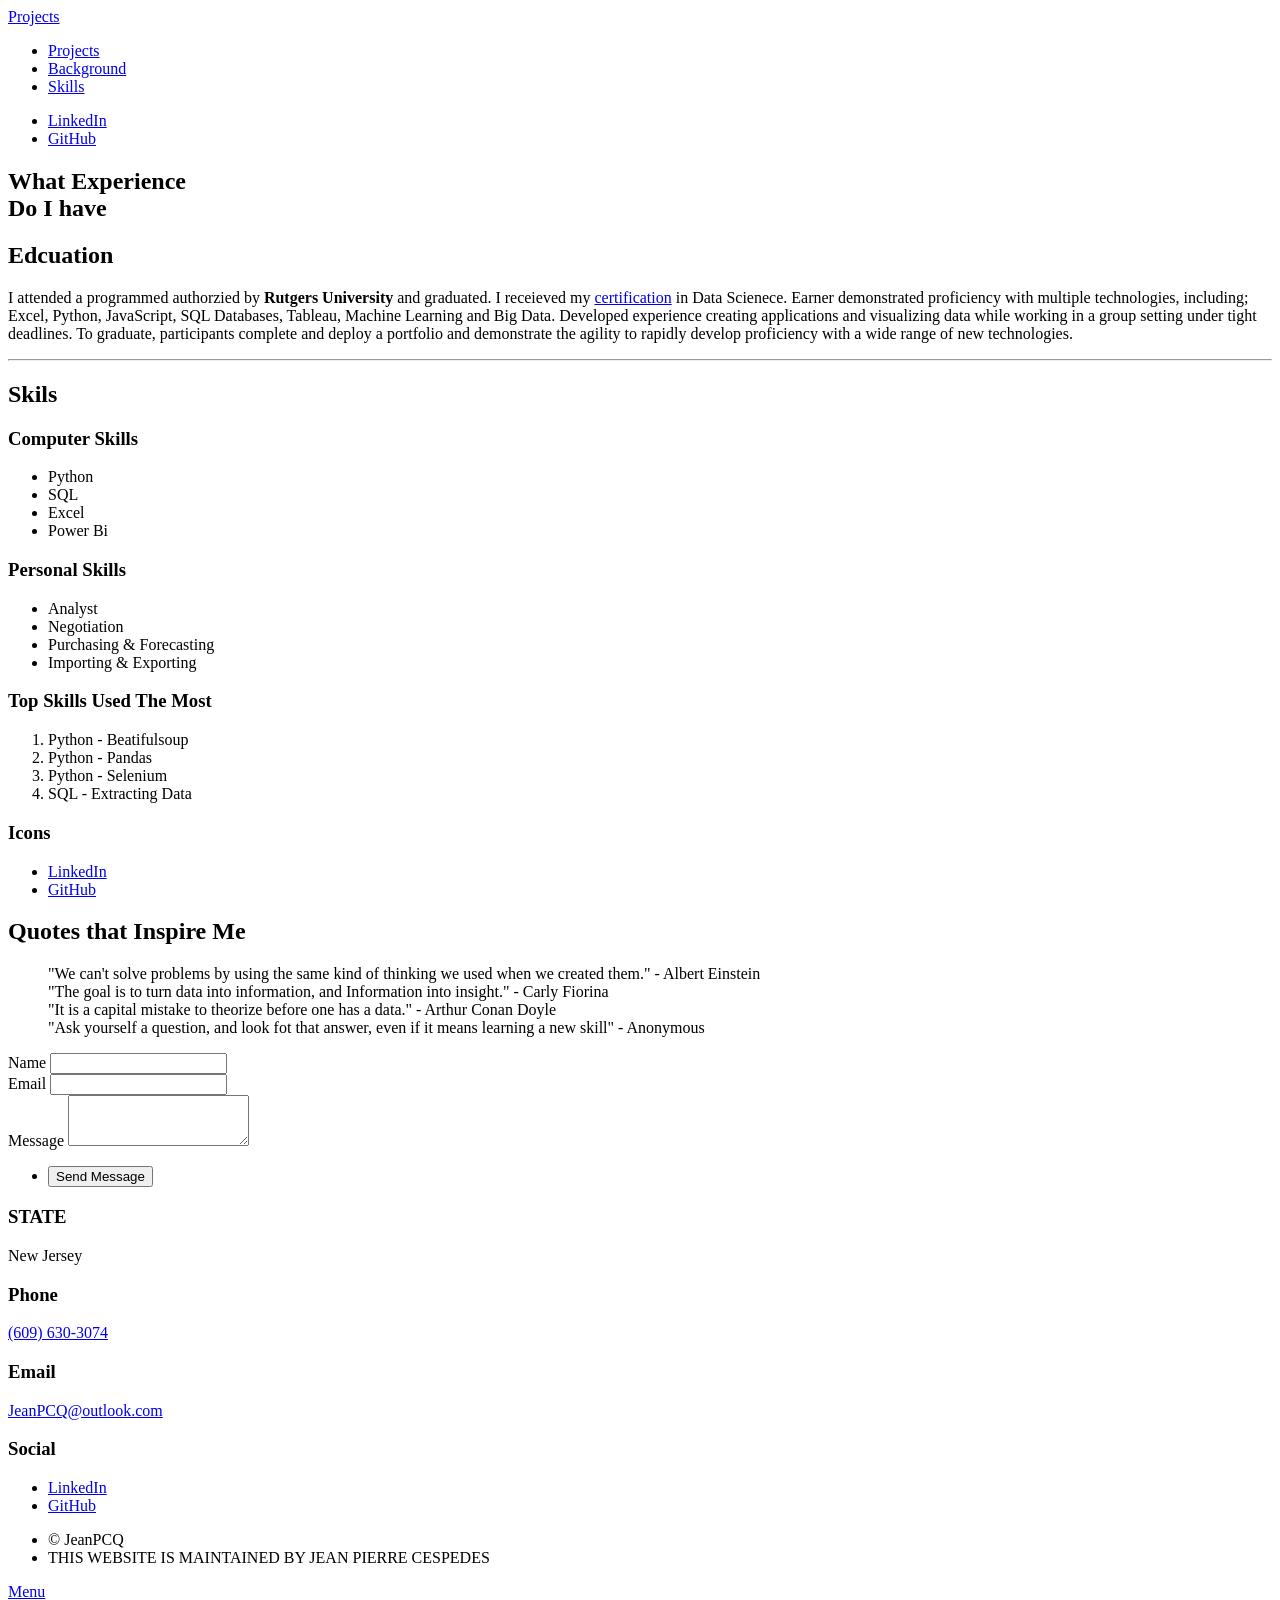
==== commit eb81859e: "Updated the website and removed lines of coding that was not needed" ====
--- a/elements.html
+++ b/elements.html
@@ -1,9 +1,5 @@
 <!DOCTYPE HTML>
-<!--
-	Massively by HTML5 UP
-	html5up.net | @ajlkn
-	Free for personal and commercial use under the CCA 3.0 license (html5up.net/license)
--->
+
 <html>
 	<head>
 		<title>Background Information</title>
@@ -153,7 +149,7 @@
 
 				<!-- Copyright -->
 					<div id="copyright">
-						<ul><li>&copy; Untitled</li><li>Design: <a href="https://html5up.net">HTML5 UP</a></li></ul>
+						<ul><li>&copy; JeanPCQ</li><li>THIS WEBSITE IS MAINTAINED BY JEAN PIERRE CESPEDES</a></li></ul>
 					</div>
 
 			</div>
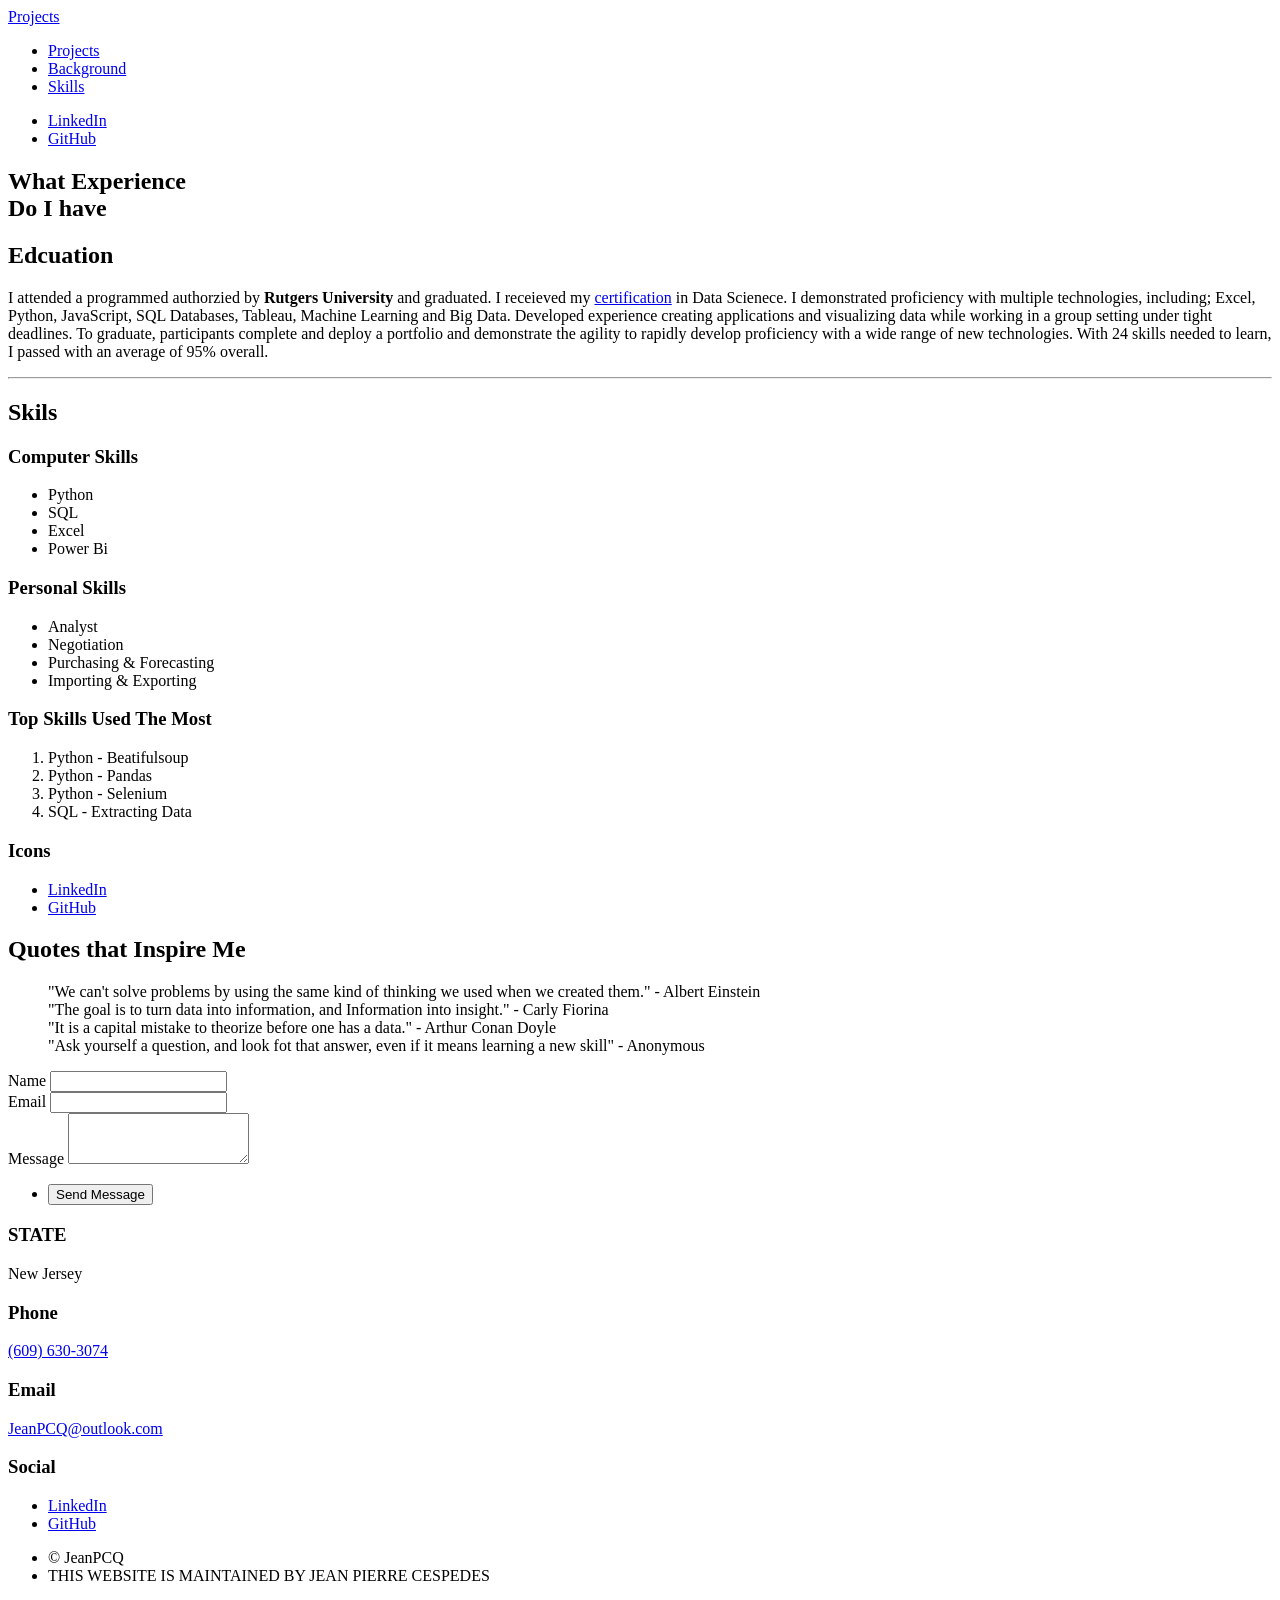
==== commit 180ff818: "Creating a New Box" ====
--- a/elements.html
+++ b/elements.html
@@ -43,7 +43,7 @@
 
 								<!-- Text stuff -->
 									<h2>Edcuation</h2>
-									<p>I attended a programmed authorzied by <b>Rutgers University</b> and graduated. I receieved my <a href="https://www.credly.com/badges/18e54d21-bced-44b0-8982-285d8b2b0a6f"> certification</a> in Data Scienece. Earner demonstrated proficiency with multiple technologies, including; Excel, Python, JavaScript, SQL Databases, Tableau, Machine Learning and Big Data. Developed experience creating applications and visualizing data while working in a group setting under tight deadlines. To graduate, participants complete and deploy a portfolio and demonstrate the agility to rapidly develop proficiency with a wide range of new technologies.
+									<p>I attended a programmed authorzied by <b>Rutgers University</b> and graduated. I receieved my <a href="https://www.credly.com/badges/18e54d21-bced-44b0-8982-285d8b2b0a6f"> certification</a> in Data Scienece. I demonstrated proficiency with multiple technologies, including; Excel, Python, JavaScript, SQL Databases, Tableau, Machine Learning and Big Data. Developed experience creating applications and visualizing data while working in a group setting under tight deadlines. To graduate, participants complete and deploy a portfolio and demonstrate the agility to rapidly develop proficiency with a wide range of new technologies. With 24 skills needed to learn, I passed with an average of 95% overall. 
 									<hr />
 
 
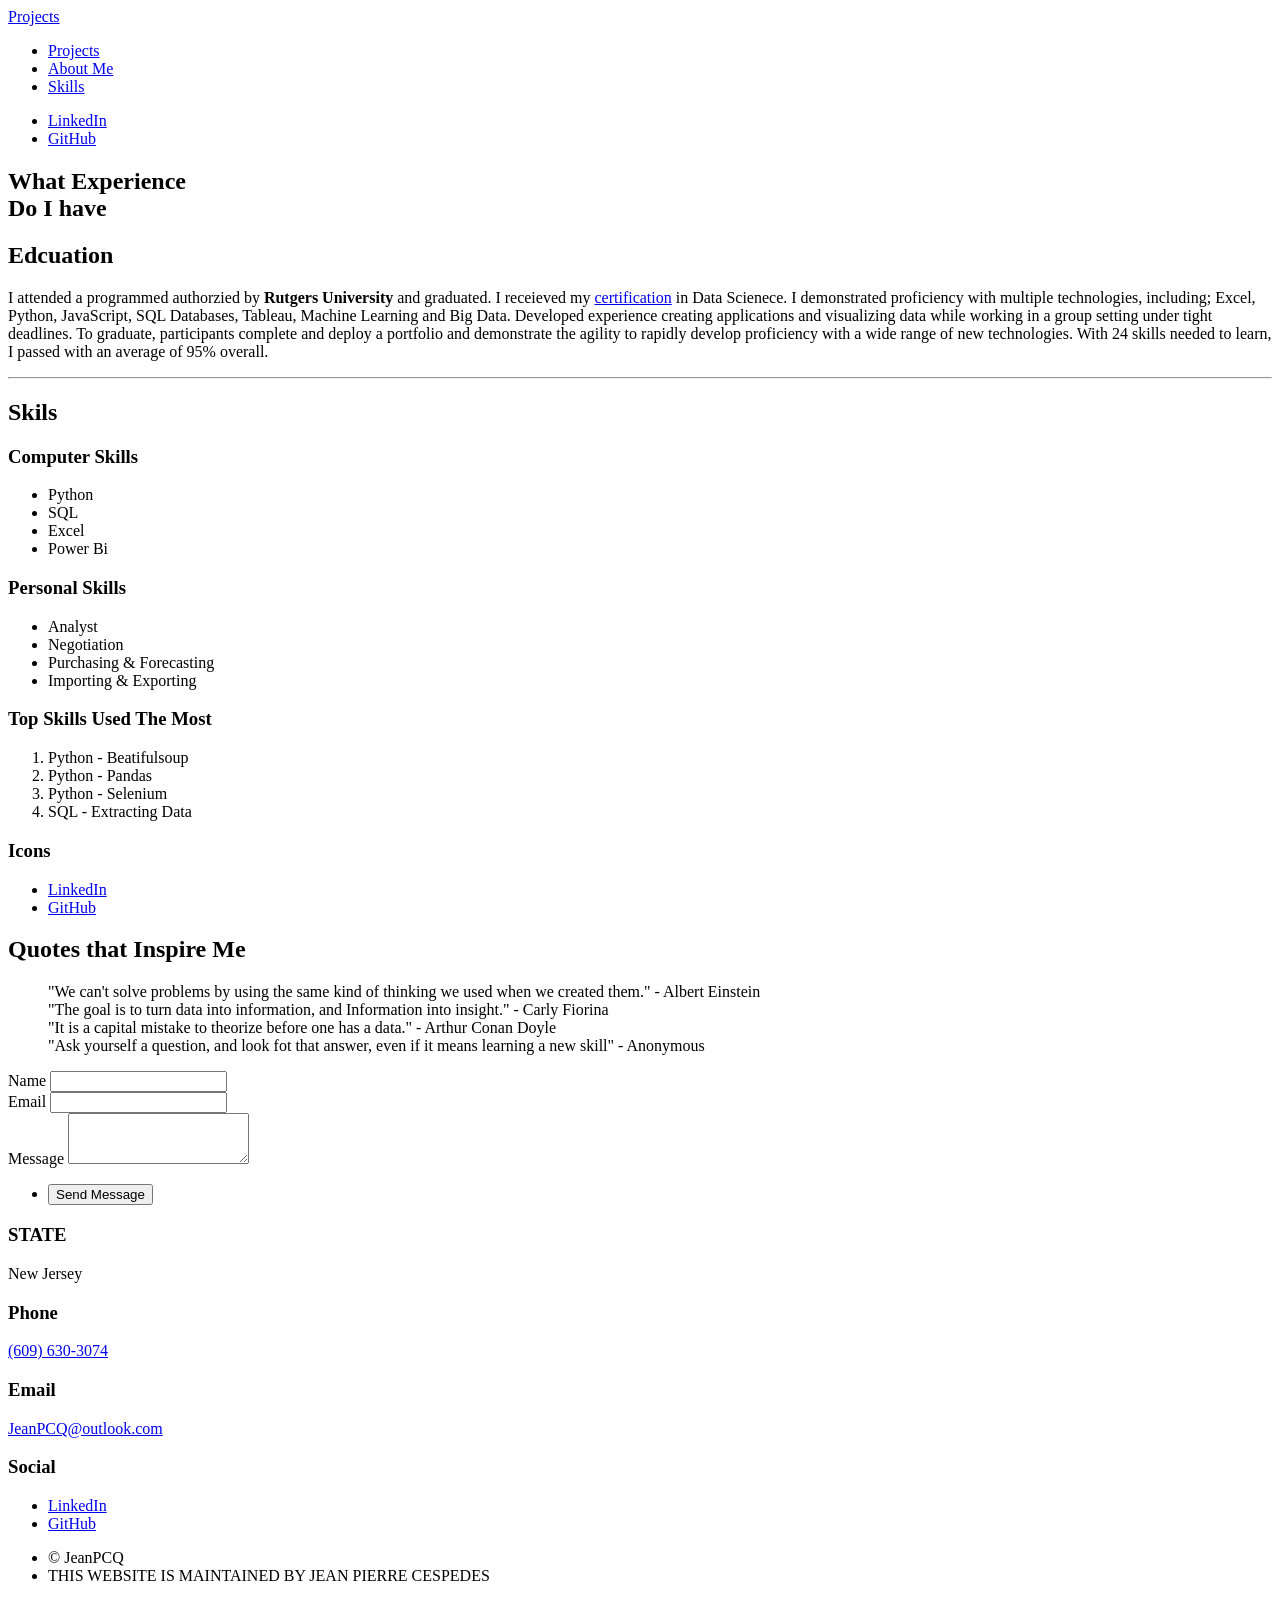
==== commit 5c51238f: "Edited Some Details, Added Google API Link" ====
--- a/elements.html
+++ b/elements.html
@@ -22,7 +22,7 @@
 					<nav id="nav">
 						<ul class="links">
 							<li><a href="index.html">Projects</a></li>
-							<li><a href="generic.html">Background</a></li>
+							<li><a href="generic.html">About Me</a></li>
 							<li class="active"><a href="elements.html">Skills</a></li>
 						</ul>
 						<ul class="icons">
